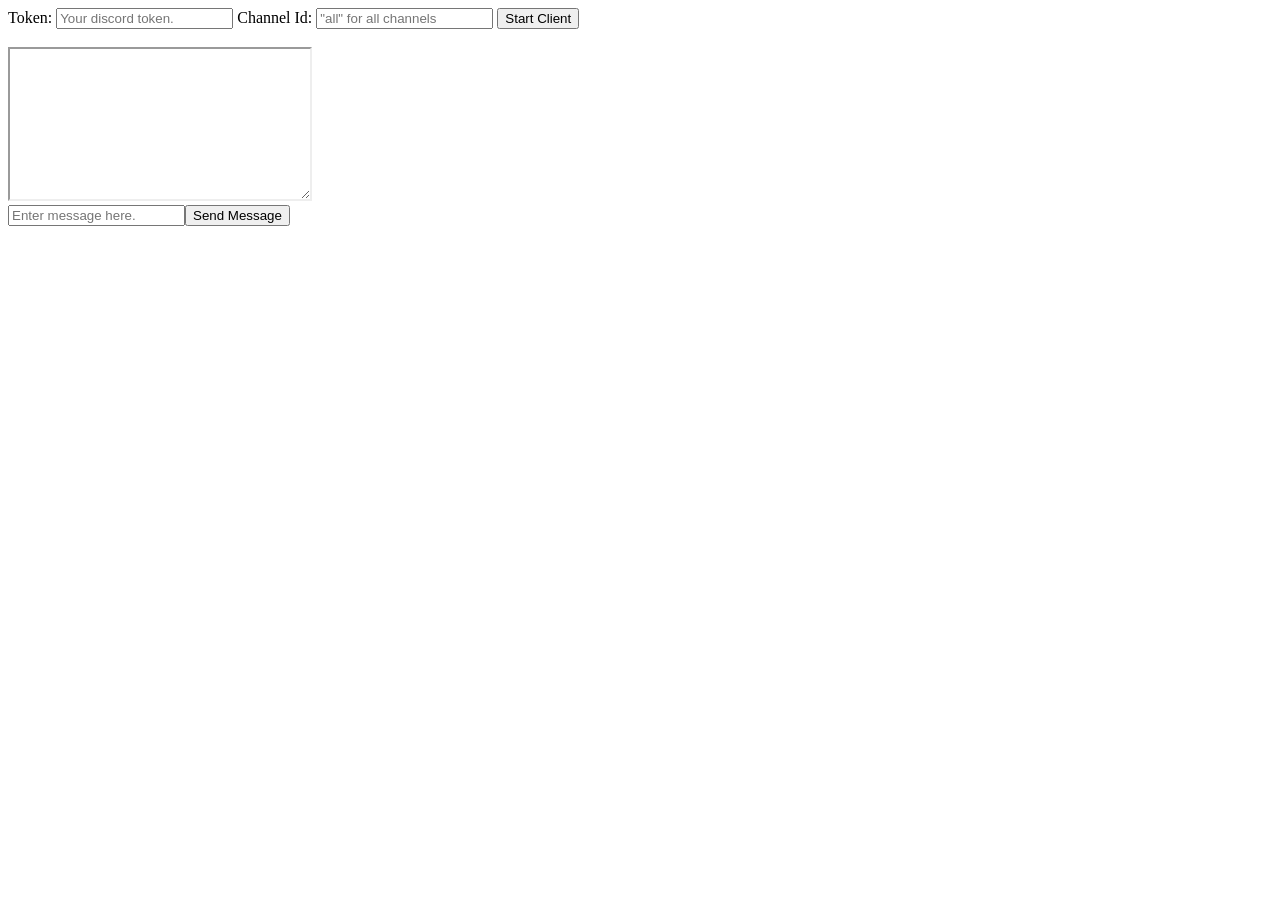
==== index.html @ 36053fd3 "Update index.html" ====
<!--todo: 
emoji
handle message delete
slash command /
button interactions
render embed
mark message unread / read-->
<!DOCTYPE html>
<html>
    <head>
    </head>
    <body>
        <script>
            window.onload = async function(){
                var style = document.createElement('style');
                style.innerText = `/* width */
                ::-webkit-scrollbar {
                  width: 10px;
                }
                
                /* Track */
                ::-webkit-scrollbar-track {
                  background: #f1f1f1; 
                }
                 
                /* Handle */
                ::-webkit-scrollbar-thumb {
                  background: #888; 
                }
                
                /* Handle on hover */
                ::-webkit-scrollbar-thumb:hover {
                  background: #555; 
                }`
                document.getElementById("chat").contentDocument.head.appendChild(style)
                function getMeta(url, callback) {
                    const img = new Image();
                    img.src = url;
                    img.onload = function() { callback(this.width, this.height); }
                }
                var log = {
                    text: function(text, type=0){
                    var a = document.createElement("p")
                    a.innerText = text;
                    if(type==0){
                    document.getElementById("chat").contentDocument.body.appendChild(a)
                    } else {
                    document.getElementById("chat").contentDocument.body.prepend(a)
                    }
                    },
                    image: function(src, type=0){
                        var a = document.createElement("img")
                        a.src = src;
                        if(getMeta(src, (e,t)=>{if(e==t){return true}else{return false}})){
                        a.style.width = "300px";
                        a.style.height = "300px";
                        } else if(getMeta(src, (e,t)=>{if(e<t){return true}else{return false}})){
                            a.style.width = "300px";
                            a.style.height = "180px";
                        } else {
                            a.style.width = "400px";
                            a.style.height = "225px";
                        }
                        if(type==0){
                            document.getElementById("chat").contentDocument.body.appendChild(a)
                        } else {
                            document.getElementById("chat").contentDocument.body.prepend(a)
                        }
                        //var b = document.createElement("br")
                        //document.getElementById("chat").contentDocument.body.appendChild(b)
                    },
                    video: function(src, type=0){
                        var a = document.createElement("video")
                        a.src = src;
                        a.controls = true;
                        if(getMeta(src, (e,t)=>{if(e==t){return true}else{return false}})){
                            a.style.width = "300px";
                            a.style.height = "300px";
                            } else if(getMeta(src, (e,t)=>{if(e<t){return true}else{return false}})){
                                a.style.width = "300px";
                                a.style.height = "180px";
                            } else {
                                a.style.width = "400px";
                                a.style.height = "225px";
                            }
                            if(type==0){
                                document.getElementById("chat").contentDocument.body.appendChild(a)
                            } else {
                                document.getElementById("chat").contentDocument.body.prepend(a)
                            }
                            //var b = document.createElement("br")
                            //document.getElementById("chat").contentDocument.body.appendChild(b)
                    },
                    file: function(src, text, type=0, download=false){
                        var a = document.createElement("a")
                        a.href = src;
                        a.download = download;
                        a.innerText = text;
                        a.target = "_blank"
                        if(type==0){
                            document.getElementById("chat").contentDocument.body.appendChild(a)
                        } else{
                            document.getElementById("chat").contentDocument.body.prepend(a)
                        }
                        //var b = document.createElement("br")
                        //document.getElementById("chat").contentDocument.body.appendChild(b)
                    }
                }
                var Client = {
                    clientIds: [],
                    clientName: {},
                    intervalIds: {},
                    reconnectAttempts: 0,
                    start: function(clientName, token, channelid, isRestart=false){
                    if(isRestart==false){
                        if(Client.clientIds.length != 0){
                            for(i of Client.clientIds) {
                                Client.close(i)
                            }
                        }
                    }
                    Client.clientIds.push(clientName)
                    Client.clientName[clientName] = new WebSocket("wss://gateway.discord.gg/?v=6&encoding=json")
                    var interval = 0;
                    var payload = {
                        op:2,
                        d: {
                            token: token,
                            properties: {
                                $os: "windows",
                                $browser: 'chrome',
                                $device: "pc"
                            }
                        }
                    }
                    Client.clientName[clientName].onopen = function open() {
                        Client.reconnectAttempts = 0
                        Client.clientName[clientName].send(JSON.stringify(payload))
                    }
                    Client.clientName[clientName].onclose = function close() {
                        console.log("Reconnecting client...")
                        clearInterval(Client.intervalIds[clientName])
                        delete Client.clientName[clientName]
                        delete Client.clientIds[clientName]
                        delete Client.intervalIds[clientName]
                        Client.reconnectAttempts += 1
                        if(Client.reconnectAttempts>=5){
                            console.log("Reconnect failed!")
                        } else{
                        window.setTimeout(function() {
                            Client.start(clientName, token, channelid, true)
                        }, 10)
                    }
                    }
                    Client.clientName[clientName].onmessage = function incoming(data){
                        var payload = JSON.parse(data.data)
                        const {t, s, op, d} = payload;
                        
                        switch (op) {
                            case 10:
                                const {heartbeat_interval} = d;
                                interval = heartbeat(heartbeat_interval)
                                break
                        }
                        switch (t) {
                            case 'MESSAGE_CREATE':
                                let author = d.author.username
                                let content = d.content
                                if (channelid.toLowerCase() != 'all'){
                                    if (d.channel_id === channelid) {
                                        log.text(`${author}#${d.author.discriminator}: ${content}`)
                                        if(d.attachments.length > 0){
                                            for(i of d.attachments){
                                                if(i.content_type.includes("image")){
                                                    log.image(i.url)
                                                } else if(i.content_type.includes("video")) {
                                                    log.video(i.url)
                                                } else {
                                                    log.file(i.url, i.filename)
                                                }
                                            }
                                        }
                                    }
                                } else {
                                    log.text(`${author}#${d.author.discriminator}: ${content}`)
                                    if(d.attachments.length > 0){
                                        for(i of d.attachments){
                                            if(i.content_type.includes("image")){
                                                log.image(i.url)
                                            } else if(i.content_type.includes("video")) {
                                                log.video(i.url)
                                            } else {
                                                log.file(i.url, i.filename)
                                            }
                                        }
                                    }
                                }
                        }
                    }
                    
                    const heartbeat = (ms) => {
                        Client.intervalIds[clientName] = setInterval(()=>{
                            Client.clientName[clientName].send(JSON.stringify({op:1, d: null}))
                        }, ms)
                        return Client.intervalIds[clientName]
                    }
                    },
                    close: function(clientName) {
                        for(i of Client.clientIds){
                            if(clientName==i){
                                Client.clientName[clientName].onclose = function(){}
                                Client.clientName[clientName].close()
                                clearInterval(Client.intervalIds[clientName])
                                delete Client.clientName[clientName]
                                delete Client.clientIds[clientName]
                                delete Client.intervalIds[clientName]
                                break
                            } else{
                                throw new Error("Unknown Client Id!")
                                break
                            }
                        }
                    }
                    }
function sendMessage(token, channelId, message) {
    return fetch(`https://discord.com/api/v9/channels/${channelId}/messages`, {method: 'POST', headers: {'Content-Type': 'application/json', 'Authorization': token, 'Origin': "https://discord.com"}, body: JSON.stringify({content: message})})
}
async function getMessage(token, channelId, limit=50) {
    var res = await fetch(`https://discord.com/api/v9/channels/${channelId}/messages?limit=${limit}`, {headers: {'Content-Type': 'application/json', 'authorization': token, 'Origin': "https://discord.com"}})
    var messages = res.then(res=>res.json())
    for(d of messages) {
        if(d.attachments.length > 0){
            for(i of d.attachments){
                if(i.content_type.includes("image")){
                    log.image(i.url, 1)
                } else if(i.content_type.includes("video")) {
                    log.video(i.url, 1)
                } else {
                    log.file(i.url, i.filename, 1)
                }
            }
        }
        log.text(`${d.author.username}#${d.author.discriminator}: ${d.content}`, 1)
    }
    return res
}
document.getElementById("start").onclick = async function(){
    var token = document.getElementById("token").value
    var channelId = document.getElementById("channelid").value
    document.getElementById("chat").contentDocument.body.innerHTML = ``
    if (token.includes("Bot ")){
        document.getElementById("chatbox").disabled = true
        document.getElementById("chatbox").placeholder = `You Can't send message.`
        document.getElementById("send").style.display = "none"
    } else {
        try {await getMessage(token, channelId).then(document.getElementById("chat").contentDocument.body.scrollTop = document.getElementById("chat").contentDocument.body.scrollHeight-document.getElementById("chat").contentDocument.body.clientHeight)} catch { }
    }
    Client.start("test", token, channelId).then()
}
document.getElementById("send").onclick = function(){
    var message = document.getElementById("chatbox").value
    var token = document.getElementById("token").value
    var channelId = document.getElementById("channelid").value
    if (!token.includes("Bot ")){
    sendMessage(token, channelId, message).then(function(){document.getElementById("chat").contentDocument.body.scrollTop = document.getElementById("chat").contentDocument.body.scrollHeight-document.getElementById("chat").contentDocument.body.clientHeight})
    document.getElementById("chatbox").value = ""
    }
}
window.onkeydown = function(e){
    if(e.keyCode == 13){
        document.getElementById("send").click();
    }
}
}
        </script>
        <div id="form1">
            <label>Token: </label><input id="token" type="password" placeholder="Your discord token."> <label>Channel Id: </label><input id="channelid" type="text" placeholder='"all" for all channels'> <button id="start">Start Client</button><br><br>
        </div>
        <iframe style="resize: both;" id="chat"></iframe>
        <div id="form2">
            <input id="chatbox" type="text" placeholder="Enter message here."><button id="send">Send Message</button>
        </div>
    </body>
</html>
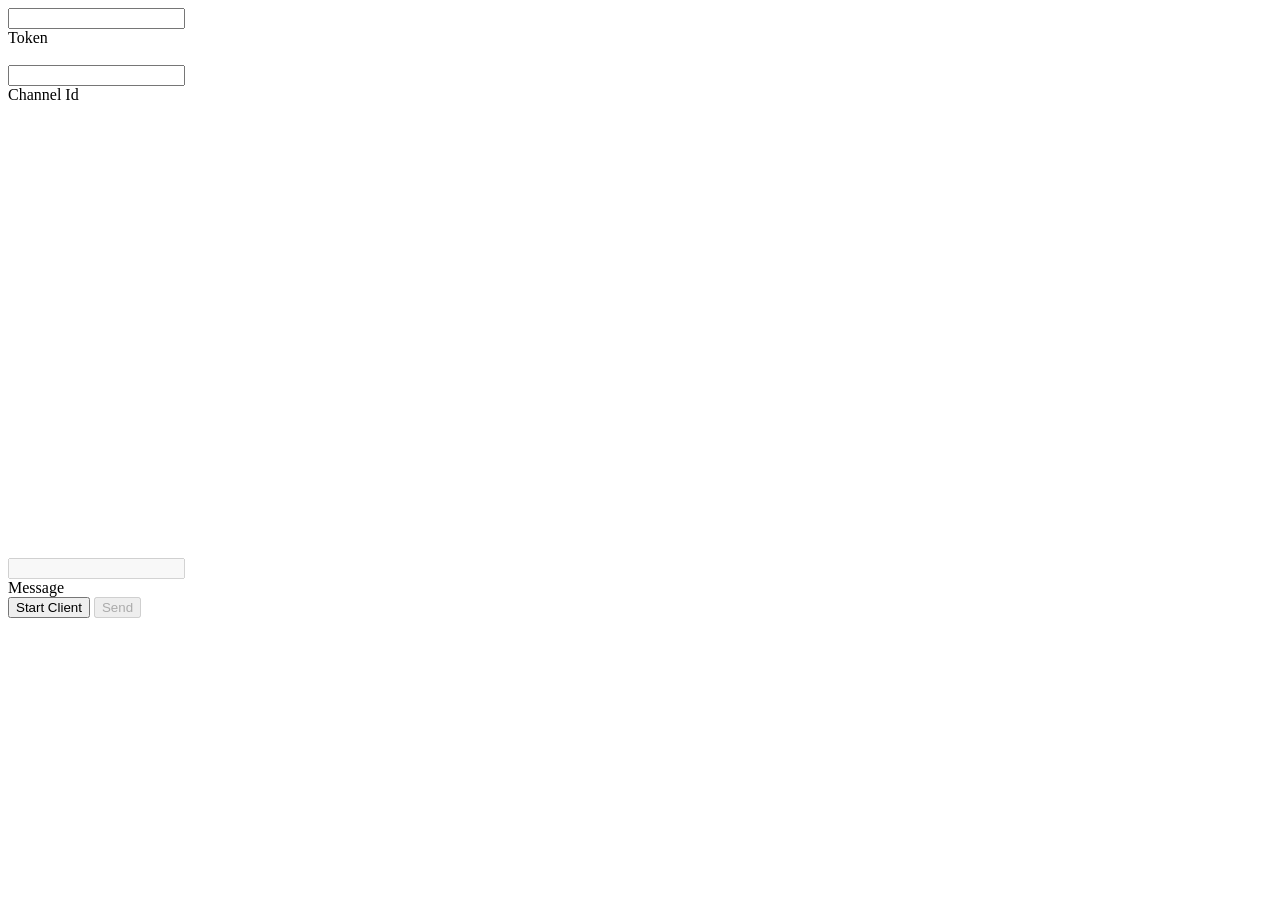
==== commit d433a872: "New Gui" ====
--- a/index.html
+++ b/index.html
@@ -8,31 +8,39 @@
 <!DOCTYPE html>
 <html>
     <head>
+        <meta charset="utf-8">
+        <meta http-equiv="X-UA-Compatible" content="IE=edge">
+        <meta name="viewport" content="width=device-width, initial-scale=1">
+        <!-- load MUI -->
+        <link href="./libs/mui.min.css" rel="stylesheet" type="text/css" />
+        <script src="./libs/mui.min.js"></script>
+        <link href="./libs/no.css" rel="stylesheet" type="text/css" />
+        <link rel="stylesheet" href="https://fonts.googleapis.com/icon?family=Material+Icons" />
+        <link rel="stylesheet" href="https://fonts.googleapis.com/css?family=Roboto:300,400,500,700&display=swap" />
+        <style>
+            ::-webkit-scrollbar { 
+                display: none;  /* Safari and Chrome */
+            }
+            .chat-ui::-webkit-scrollbar {
+                width: 10px;
+              }
+              
+            .chat-ui::-webkit-scrollbar-track {
+                background: #f1f1f1; 
+              }
+               
+            .chat-ui::-webkit-scrollbar-thumb {
+                background: #888; 
+              }
+              
+            .chat-ui::-webkit-scrollbar-thumb:hover {
+                background: #555; 
+              }
+        </style>
     </head>
     <body>
         <script>
             window.onload = async function(){
-                var style = document.createElement('style');
-                style.innerText = `/* width */
-                ::-webkit-scrollbar {
-                  width: 10px;
-                }
-                
-                /* Track */
-                ::-webkit-scrollbar-track {
-                  background: #f1f1f1; 
-                }
-                 
-                /* Handle */
-                ::-webkit-scrollbar-thumb {
-                  background: #888; 
-                }
-                
-                /* Handle on hover */
-                ::-webkit-scrollbar-thumb:hover {
-                  background: #555; 
-                }`
-                document.getElementById("chat").contentDocument.head.appendChild(style)
                 function getMeta(url, callback) {
                     const img = new Image();
                     img.src = url;
@@ -43,9 +51,9 @@
                     var a = document.createElement("p")
                     a.innerText = text;
                     if(type==0){
-                    document.getElementById("chat").contentDocument.body.appendChild(a)
+                    document.getElementById("chat").appendChild(a)
                     } else {
-                    document.getElementById("chat").contentDocument.body.prepend(a)
+                    document.getElementById("chat").prepend(a)
                     }
                     },
                     image: function(src, type=0){
@@ -62,12 +70,10 @@
                             a.style.height = "225px";
                         }
                         if(type==0){
-                            document.getElementById("chat").contentDocument.body.appendChild(a)
+                            document.getElementById("chat").appendChild(a)
                         } else {
-                            document.getElementById("chat").contentDocument.body.prepend(a)
-                        }
-                        //var b = document.createElement("br")
-                        //document.getElementById("chat").contentDocument.body.appendChild(b)
+                            document.getElementById("chat").prepend(a)
+                        }
                     },
                     video: function(src, type=0){
                         var a = document.createElement("video")
@@ -84,12 +90,10 @@
                                 a.style.height = "225px";
                             }
                             if(type==0){
-                                document.getElementById("chat").contentDocument.body.appendChild(a)
+                                document.getElementById("chat").appendChild(a)
                             } else {
-                                document.getElementById("chat").contentDocument.body.prepend(a)
-                            }
-                            //var b = document.createElement("br")
-                            //document.getElementById("chat").contentDocument.body.appendChild(b)
+                                document.getElementById("chat").prepend(a)
+                            }
                     },
                     file: function(src, text, type=0, download=false){
                         var a = document.createElement("a")
@@ -98,12 +102,10 @@
                         a.innerText = text;
                         a.target = "_blank"
                         if(type==0){
-                            document.getElementById("chat").contentDocument.body.appendChild(a)
+                            document.getElementById("chat").appendChild(a)
                         } else{
-                            document.getElementById("chat").contentDocument.body.prepend(a)
-                        }
-                        //var b = document.createElement("br")
-                        //document.getElementById("chat").contentDocument.body.appendChild(b)
+                            document.getElementById("chat").prepend(a)
+                        }
                     }
                 }
                 var Client = {
@@ -226,8 +228,7 @@
     return fetch(`https://discord.com/api/v9/channels/${channelId}/messages`, {method: 'POST', headers: {'Content-Type': 'application/json', 'Authorization': token, 'Origin': "https://discord.com"}, body: JSON.stringify({content: message})})
 }
 async function getMessage(token, channelId, limit=50) {
-    var res = await fetch(`https://discord.com/api/v9/channels/${channelId}/messages?limit=${limit}`, {headers: {'Content-Type': 'application/json', 'authorization': token, 'Origin': "https://discord.com"}})
-    var messages = res.then(res=>res.json())
+    var messages = await fetch(`https://discord.com/api/v9/channels/${channelId}/messages?limit=${limit}`, {headers: {'Content-Type': 'application/json', 'authorization': token, 'Origin': "https://discord.com"}}).then(res=>res.json())
     for(d of messages) {
         if(d.attachments.length > 0){
             for(i of d.attachments){
@@ -242,27 +243,28 @@
         }
         log.text(`${d.author.username}#${d.author.discriminator}: ${d.content}`, 1)
     }
-    return res
 }
 document.getElementById("start").onclick = async function(){
     var token = document.getElementById("token").value
     var channelId = document.getElementById("channelid").value
-    document.getElementById("chat").contentDocument.body.innerHTML = ``
+    document.getElementById("chat").innerHTML = ``
     if (token.includes("Bot ")){
         document.getElementById("chatbox").disabled = true
-        document.getElementById("chatbox").placeholder = `You Can't send message.`
-        document.getElementById("send").style.display = "none"
+        document.getElementById("send").disabled = true
     } else {
-        try {await getMessage(token, channelId).then(document.getElementById("chat").contentDocument.body.scrollTop = document.getElementById("chat").contentDocument.body.scrollHeight-document.getElementById("chat").contentDocument.body.clientHeight)} catch { }
+        try {await getMessage(token, channelId)} catch { }
+        document.getElementById("chat").scrollTop = document.getElementById("chat").scrollHeight-document.getElementById("chat").clientHeight
     }
-    Client.start("test", token, channelId).then()
+    Client.start("test", token, channelId)
+    document.getElementById("send").disabled = false
+    document.getElementById("chatbox").disabled = false
 }
 document.getElementById("send").onclick = function(){
     var message = document.getElementById("chatbox").value
     var token = document.getElementById("token").value
     var channelId = document.getElementById("channelid").value
     if (!token.includes("Bot ")){
-    sendMessage(token, channelId, message).then(function(){document.getElementById("chat").contentDocument.body.scrollTop = document.getElementById("chat").contentDocument.body.scrollHeight-document.getElementById("chat").contentDocument.body.clientHeight})
+    sendMessage(token, channelId, message).then(function(){document.getElementById("chat").scrollTop = document.getElementById("chat").scrollHeight-document.getElementById("chat").clientHeight})
     document.getElementById("chatbox").value = ""
     }
 }
@@ -273,12 +275,29 @@
 }
 }
         </script>
+        <div class="input-box">
         <div id="form1">
-            <label>Token: </label><input id="token" type="password" placeholder="Your discord token."> <label>Channel Id: </label><input id="channelid" type="text" placeholder='"all" for all channels'> <button id="start">Start Client</button><br><br>
+            <div class="input-form">
+            <input id="token" type="password" required>
+            <div class="underline"></div>
+            <label>Token</label>
+            </div><br>
+            <div class="input-form">
+            <input id="channelid" type="text" required>
+            <div class="underline"></div>
+            <label>Channel Id</label>
+            </div><br>
         </div>
-        <iframe style="resize: both;" id="chat"></iframe>
+        <div class="input-box chat-ui" style="width:860px;height:400px;overflow:scroll;" id="chat"></div><br><br>
         <div id="form2">
-            <input id="chatbox" type="text" placeholder="Enter message here."><button id="send">Send Message</button>
+            <div class="input-form">
+            <input id="chatbox" type="text" required disabled>
+            <div class="underline"></div>
+            <label>Message</label>
+            </div>
+            <button class="mui-btn mui-btn--danger" id="start">Start Client</button>
+            <button class="mui-btn mui-btn--primary" id="send" disabled>Send</button><br>
+        </div>
         </div>
     </body>
 </html>
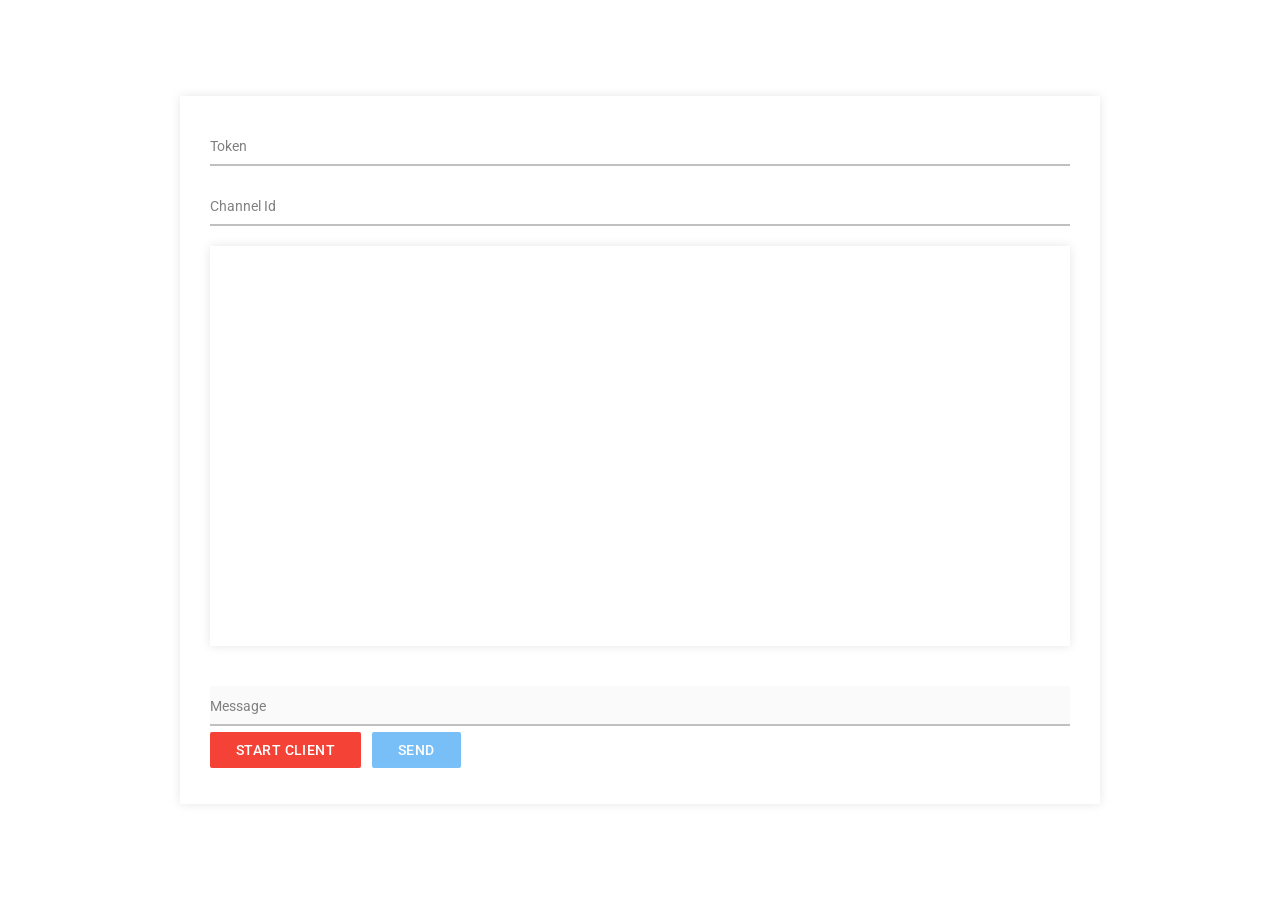
==== commit 297cc0db: "Update index.html" ====
--- a/index.html
+++ b/index.html
@@ -17,26 +17,6 @@
         <link href="./libs/no.css" rel="stylesheet" type="text/css" />
         <link rel="stylesheet" href="https://fonts.googleapis.com/icon?family=Material+Icons" />
         <link rel="stylesheet" href="https://fonts.googleapis.com/css?family=Roboto:300,400,500,700&display=swap" />
-        <style>
-            ::-webkit-scrollbar { 
-                display: none;  /* Safari and Chrome */
-            }
-            .chat-ui::-webkit-scrollbar {
-                width: 10px;
-              }
-              
-            .chat-ui::-webkit-scrollbar-track {
-                background: #f1f1f1; 
-              }
-               
-            .chat-ui::-webkit-scrollbar-thumb {
-                background: #888; 
-              }
-              
-            .chat-ui::-webkit-scrollbar-thumb:hover {
-                background: #555; 
-              }
-        </style>
     </head>
     <body>
         <script>
@@ -287,8 +267,8 @@
             <div class="underline"></div>
             <label>Channel Id</label>
             </div><br>
-        </div>
-        <div class="input-box chat-ui" style="width:860px;height:400px;overflow:scroll;" id="chat"></div><br><br>
+        </div><!--860px;400px-->
+        <div class="input-box chat-ui" id="chat"></div><br><br>
         <div id="form2">
             <div class="input-form">
             <input id="chatbox" type="text" required disabled>
--- a/libs/mui.min.css
+++ b/libs/mui.min.css
@@ -0,0 +1 @@
+/*! normalize.css v8.0.0 | MIT License | github.com/necolas/normalize.css */html{line-height:1.15;-webkit-text-size-adjust:100%}body{margin:0}h1{font-size:2em;margin:.67em 0}hr{-webkit-box-sizing:content-box;box-sizing:content-box;height:0;overflow:visible}pre{font-family:monospace,monospace;font-size:1em}a{background-color:transparent}abbr[title]{border-bottom:none;text-decoration:underline;-webkit-text-decoration:underline dotted;text-decoration:underline dotted}b,strong{font-weight:bolder}code,kbd,samp{font-family:monospace,monospace;font-size:1em}small{font-size:80%}sub,sup{font-size:75%;line-height:0;position:relative;vertical-align:baseline}sub{bottom:-.25em}sup{top:-.5em}img{border-style:none}button,input,optgroup,select,textarea{font-family:inherit;font-size:100%;line-height:1.15;margin:0}button,input{overflow:visible}button,select{text-transform:none}[type=button],[type=reset],[type=submit],button{-webkit-appearance:button}[type=button]::-moz-focus-inner,[type=reset]::-moz-focus-inner,[type=submit]::-moz-focus-inner,button::-moz-focus-inner{border-style:none;padding:0}[type=button]:-moz-focusring,[type=reset]:-moz-focusring,[type=submit]:-moz-focusring,button:-moz-focusring{outline:1px dotted ButtonText}fieldset{padding:.35em .75em .625em}legend{-webkit-box-sizing:border-box;box-sizing:border-box;color:inherit;display:table;max-width:100%;padding:0;white-space:normal}progress{vertical-align:baseline}textarea{overflow:auto}[type=checkbox],[type=radio]{-webkit-box-sizing:border-box;box-sizing:border-box;padding:0}[type=number]::-webkit-inner-spin-button,[type=number]::-webkit-outer-spin-button{height:auto}[type=search]{-webkit-appearance:textfield;outline-offset:-2px}[type=search]::-webkit-search-decoration{-webkit-appearance:none}::-webkit-file-upload-button{-webkit-appearance:button;font:inherit}details{display:block}summary{display:list-item}template{display:none}[hidden]{display:none}html{-webkit-tap-highlight-color:transparent}body{font-family:Arial,Verdana,Tahoma;font-size:14px;font-weight:400;line-height:1.429;color:rgba(0,0,0,.87);background-color:#FFF}a{color:#2196F3;text-decoration:none}a:focus,a:hover{text-decoration:underline}a:focus{outline:thin dotted;outline:5px auto -webkit-focus-ring-color;outline-offset:-2px}p{margin:0 0 10px}ol,ul{margin-top:0;margin-bottom:10px}hr{margin-top:20px;margin-bottom:20px;border:0;height:1px;background-color:rgba(0,0,0,.12)}strong{font-weight:700}abbr[title]{cursor:help;-webkit-text-decoration-color:#2196F3;text-decoration-color:#2196F3}h1,h2,h3{margin-top:20px;margin-bottom:10px}h4,h5,h6{margin-top:10px;margin-bottom:10px}.mui--appbar-height{height:56px}.mui--appbar-min-height,.mui-appbar{min-height:56px}.mui--appbar-line-height{line-height:56px}.mui--appbar-top{top:56px}@media (orientation:landscape) and (max-height:480px){.mui--appbar-height{height:48px}.mui--appbar-min-height,.mui-appbar{min-height:48px}.mui--appbar-line-height{line-height:48px}.mui--appbar-top{top:48px}}@media (min-width:480px){.mui--appbar-height{height:64px}.mui--appbar-min-height,.mui-appbar{min-height:64px}.mui--appbar-line-height{line-height:64px}.mui--appbar-top{top:64px}}.mui-appbar{background-color:#2196F3;color:#FFF}.mui-btn{font-weight:500;font-size:14px;line-height:18px;text-transform:uppercase;color:rgba(0,0,0,.87);background-color:#FFF;-webkit-transition:all .2s ease-in-out;transition:all .2s ease-in-out;display:inline-block;height:36px;padding:0 26px;margin:6px 0;border:none;border-radius:2px;cursor:pointer;-ms-touch-action:manipulation;touch-action:manipulation;background-image:none;text-align:center;line-height:36px;vertical-align:middle;white-space:nowrap;-webkit-user-select:none;-moz-user-select:none;-ms-user-select:none;user-select:none;font-size:14px;font-family:inherit;letter-spacing:.03em;position:relative;overflow:hidden}.mui-btn:active,.mui-btn:focus,.mui-btn:hover{color:rgba(0,0,0,.87);background-color:#fff}.mui-btn[disabled]:active,.mui-btn[disabled]:focus,.mui-btn[disabled]:hover{color:rgba(0,0,0,.87);background-color:#FFF}.mui-btn.mui-btn--flat{color:rgba(0,0,0,.87);background-color:transparent}.mui-btn.mui-btn--flat:active,.mui-btn.mui-btn--flat:focus,.mui-btn.mui-btn--flat:hover{color:rgba(0,0,0,.87);background-color:#f2f2f2}.mui-btn.mui-btn--flat[disabled]:active,.mui-btn.mui-btn--flat[disabled]:focus,.mui-btn.mui-btn--flat[disabled]:hover{color:rgba(0,0,0,.87);background-color:transparent}.mui-btn:active,.mui-btn:focus,.mui-btn:hover{outline:0;text-decoration:none;color:rgba(0,0,0,.87)}.mui-btn:focus,.mui-btn:hover{-webkit-box-shadow:0 0 2px rgba(0,0,0,.12),0 2px 2px rgba(0,0,0,.2);box-shadow:0 0 2px rgba(0,0,0,.12),0 2px 2px rgba(0,0,0,.2)}@media all and (-ms-high-contrast:none),(-ms-high-contrast:active){.mui-btn:focus,.mui-btn:hover{-webkit-box-shadow:0 -1px 2px rgba(0,0,0,.12),-1px 0 2px rgba(0,0,0,.12),0 0 2px rgba(0,0,0,.12),0 2px 2px rgba(0,0,0,.2);box-shadow:0 -1px 2px rgba(0,0,0,.12),-1px 0 2px rgba(0,0,0,.12),0 0 2px rgba(0,0,0,.12),0 2px 2px rgba(0,0,0,.2)}}@supports (-ms-ime-align:auto){.mui-btn:focus,.mui-btn:hover{-webkit-box-shadow:0 -1px 2px rgba(0,0,0,.12),-1px 0 2px rgba(0,0,0,.12),0 0 2px rgba(0,0,0,.12),0 2px 2px rgba(0,0,0,.2);box-shadow:0 -1px 2px rgba(0,0,0,.12),-1px 0 2px rgba(0,0,0,.12),0 0 2px rgba(0,0,0,.12),0 2px 2px rgba(0,0,0,.2)}}.mui-btn:active:hover{-webkit-box-shadow:0 0 4px rgba(0,0,0,.12),1px 3px 4px rgba(0,0,0,.2);box-shadow:0 0 4px rgba(0,0,0,.12),1px 3px 4px rgba(0,0,0,.2)}@media all and (-ms-high-contrast:none),(-ms-high-contrast:active){.mui-btn:active:hover{-webkit-box-shadow:0 -1px 2px rgba(0,0,0,.12),-1px 0 2px rgba(0,0,0,.12),0 0 4px rgba(0,0,0,.12),1px 3px 4px rgba(0,0,0,.2);box-shadow:0 -1px 2px rgba(0,0,0,.12),-1px 0 2px rgba(0,0,0,.12),0 0 4px rgba(0,0,0,.12),1px 3px 4px rgba(0,0,0,.2)}}@supports (-ms-ime-align:auto){.mui-btn:active:hover{-webkit-box-shadow:0 -1px 2px rgba(0,0,0,.12),-1px 0 2px rgba(0,0,0,.12),0 0 4px rgba(0,0,0,.12),1px 3px 4px rgba(0,0,0,.2);box-shadow:0 -1px 2px rgba(0,0,0,.12),-1px 0 2px rgba(0,0,0,.12),0 0 4px rgba(0,0,0,.12),1px 3px 4px rgba(0,0,0,.2)}}.mui-btn.mui--is-disabled,.mui-btn:disabled{cursor:not-allowed;pointer-events:none;opacity:.6;-webkit-box-shadow:none;box-shadow:none}.mui-btn+.mui-btn{margin-left:8px}.mui-btn--flat{background-color:transparent}.mui-btn--flat:active,.mui-btn--flat:active:hover,.mui-btn--flat:focus,.mui-btn--flat:hover{-webkit-box-shadow:none;box-shadow:none;background-color:#f2f2f2}.mui-btn--fab,.mui-btn--raised{-webkit-box-shadow:0 0 2px rgba(0,0,0,.12),0 2px 2px rgba(0,0,0,.2);box-shadow:0 0 2px rgba(0,0,0,.12),0 2px 2px rgba(0,0,0,.2)}@media all and (-ms-high-contrast:none),(-ms-high-contrast:active){.mui-btn--fab,.mui-btn--raised{-webkit-box-shadow:0 -1px 2px rgba(0,0,0,.12),-1px 0 2px rgba(0,0,0,.12),0 0 2px rgba(0,0,0,.12),0 2px 2px rgba(0,0,0,.2);box-shadow:0 -1px 2px rgba(0,0,0,.12),-1px 0 2px rgba(0,0,0,.12),0 0 2px rgba(0,0,0,.12),0 2px 2px rgba(0,0,0,.2)}}@supports (-ms-ime-align:auto){.mui-btn--fab,.mui-btn--raised{-webkit-box-shadow:0 -1px 2px rgba(0,0,0,.12),-1px 0 2px rgba(0,0,0,.12),0 0 2px rgba(0,0,0,.12),0 2px 2px rgba(0,0,0,.2);box-shadow:0 -1px 2px rgba(0,0,0,.12),-1px 0 2px rgba(0,0,0,.12),0 0 2px rgba(0,0,0,.12),0 2px 2px rgba(0,0,0,.2)}}.mui-btn--fab:active,.mui-btn--raised:active{-webkit-box-shadow:0 0 4px rgba(0,0,0,.12),1px 3px 4px rgba(0,0,0,.2);box-shadow:0 0 4px rgba(0,0,0,.12),1px 3px 4px rgba(0,0,0,.2)}@media all and (-ms-high-contrast:none),(-ms-high-contrast:active){.mui-btn--fab:active,.mui-btn--raised:active{-webkit-box-shadow:0 -1px 2px rgba(0,0,0,.12),-1px 0 2px rgba(0,0,0,.12),0 0 4px rgba(0,0,0,.12),1px 3px 4px rgba(0,0,0,.2);box-shadow:0 -1px 2px rgba(0,0,0,.12),-1px 0 2px rgba(0,0,0,.12),0 0 4px rgba(0,0,0,.12),1px 3px 4px rgba(0,0,0,.2)}}@supports (-ms-ime-align:auto){.mui-btn--fab:active,.mui-btn--raised:active{-webkit-box-shadow:0 -1px 2px rgba(0,0,0,.12),-1px 0 2px rgba(0,0,0,.12),0 0 4px rgba(0,0,0,.12),1px 3px 4px rgba(0,0,0,.2);box-shadow:0 -1px 2px rgba(0,0,0,.12),-1px 0 2px rgba(0,0,0,.12),0 0 4px rgba(0,0,0,.12),1px 3px 4px rgba(0,0,0,.2)}}.mui-btn--fab{position:relative;padding:0;width:55px;height:55px;line-height:55px;border-radius:50%;z-index:1}.mui-btn--primary{color:#FFF;background-color:#2196F3}.mui-btn--primary:active,.mui-btn--primary:focus,.mui-btn--primary:hover{color:#FFF;background-color:#39a1f4}.mui-btn--primary[disabled]:active,.mui-btn--primary[disabled]:focus,.mui-btn--primary[disabled]:hover{color:#FFF;background-color:#2196F3}.mui-btn--primary.mui-btn--flat{color:#2196F3;background-color:transparent}.mui-btn--primary.mui-btn--flat:active,.mui-btn--primary.mui-btn--flat:focus,.mui-btn--primary.mui-btn--flat:hover{color:#2196F3;background-color:#f2f2f2}.mui-btn--primary.mui-btn--flat[disabled]:active,.mui-btn--primary.mui-btn--flat[disabled]:focus,.mui-btn--primary.mui-btn--flat[disabled]:hover{color:#2196F3;background-color:transparent}.mui-btn--dark{color:#FFF;background-color:#424242}.mui-btn--dark:active,.mui-btn--dark:focus,.mui-btn--dark:hover{color:#FFF;background-color:#4f4f4f}.mui-btn--dark[disabled]:active,.mui-btn--dark[disabled]:focus,.mui-btn--dark[disabled]:hover{color:#FFF;background-color:#424242}.mui-btn--dark.mui-btn--flat{color:#424242;background-color:transparent}.mui-btn--dark.mui-btn--flat:active,.mui-btn--dark.mui-btn--flat:focus,.mui-btn--dark.mui-btn--flat:hover{color:#424242;background-color:#f2f2f2}.mui-btn--dark.mui-btn--flat[disabled]:active,.mui-btn--dark.mui-btn--flat[disabled]:focus,.mui-btn--dark.mui-btn--flat[disabled]:hover{color:#424242;background-color:transparent}.mui-btn--danger{color:#FFF;background-color:#F44336}.mui-btn--danger:active,.mui-btn--danger:focus,.mui-btn--danger:hover{color:#FFF;background-color:#f55a4e}.mui-btn--danger[disabled]:active,.mui-btn--danger[disabled]:focus,.mui-btn--danger[disabled]:hover{color:#FFF;background-color:#F44336}.mui-btn--danger.mui-btn--flat{color:#F44336;background-color:transparent}.mui-btn--danger.mui-btn--flat:active,.mui-btn--danger.mui-btn--flat:focus,.mui-btn--danger.mui-btn--flat:hover{color:#F44336;background-color:#f2f2f2}.mui-btn--danger.mui-btn--flat[disabled]:active,.mui-btn--danger.mui-btn--flat[disabled]:focus,.mui-btn--danger.mui-btn--flat[disabled]:hover{color:#F44336;background-color:transparent}.mui-btn--accent{color:#FFF;background-color:#FF4081}.mui-btn--accent:active,.mui-btn--accent:focus,.mui-btn--accent:hover{color:#FFF;background-color:#ff5a92}.mui-btn--accent[disabled]:active,.mui-btn--accent[disabled]:focus,.mui-btn--accent[disabled]:hover{color:#FFF;background-color:#FF4081}.mui-btn--accent.mui-btn--flat{color:#FF4081;background-color:transparent}.mui-btn--accent.mui-btn--flat:active,.mui-btn--accent.mui-btn--flat:focus,.mui-btn--accent.mui-btn--flat:hover{color:#FF4081;background-color:#f2f2f2}.mui-btn--accent.mui-btn--flat[disabled]:active,.mui-btn--accent.mui-btn--flat[disabled]:focus,.mui-btn--accent.mui-btn--flat[disabled]:hover{color:#FF4081;background-color:transparent}.mui-btn--small{height:30.6px;line-height:30.6px;padding:0 16px;font-size:13px}.mui-btn--large{height:54px;line-height:54px;padding:0 26px;font-size:14px}.mui-btn--fab.mui-btn--small{width:44px;height:44px;line-height:44px}.mui-btn--fab.mui-btn--large{width:75px;height:75px;line-height:75px}.mui-checkbox,.mui-radio{position:relative;display:block;margin-top:10px;margin-bottom:10px}.mui-checkbox>label,.mui-radio>label{min-height:20px;padding-left:20px;margin-bottom:0;font-weight:400;cursor:pointer}.mui-checkbox input:disabled,.mui-radio input:disabled{cursor:not-allowed}.mui-checkbox input:focus,.mui-radio input:focus{outline:thin dotted;outline:5px auto -webkit-focus-ring-color;outline-offset:-2px}.mui-checkbox--inline>label>input[type=checkbox],.mui-checkbox>label>input[type=checkbox],.mui-radio--inline>label>input[type=radio],.mui-radio>label>input[type=radio]{position:absolute;margin-left:-20px;margin-top:4px}.mui-checkbox+.mui-checkbox,.mui-radio+.mui-radio{margin-top:-5px}.mui-checkbox--inline,.mui-radio--inline{display:inline-block;padding-left:20px;margin-bottom:0;vertical-align:middle;font-weight:400;cursor:pointer}.mui-checkbox--inline>input[type=checkbox],.mui-checkbox--inline>input[type=radio],.mui-checkbox--inline>label>input[type=checkbox],.mui-checkbox--inline>label>input[type=radio],.mui-radio--inline>input[type=checkbox],.mui-radio--inline>input[type=radio],.mui-radio--inline>label>input[type=checkbox],.mui-radio--inline>label>input[type=radio]{margin:4px 0 0;line-height:normal}.mui-checkbox--inline+.mui-checkbox--inline,.mui-radio--inline+.mui-radio--inline{margin-top:0;margin-left:10px}.mui-container{-webkit-box-sizing:border-box;box-sizing:border-box;margin-right:auto;margin-left:auto;padding-left:15px;padding-right:15px}.mui-container:after,.mui-container:before{content:" ";display:table}.mui-container:after{clear:both}@media (min-width:544px){.mui-container{max-width:570px}}@media (min-width:768px){.mui-container{max-width:740px}}@media (min-width:992px){.mui-container{max-width:960px}}@media (min-width:1200px){.mui-container{max-width:1170px}}.mui-container-fluid{-webkit-box-sizing:border-box;box-sizing:border-box;margin-right:auto;margin-left:auto;padding-left:15px;padding-right:15px}.mui-container-fluid:after,.mui-container-fluid:before{content:" ";display:table}.mui-container-fluid:after{clear:both}.mui-divider{display:block;height:1px;background-color:rgba(0,0,0,.12)}.mui--divider-top{border-top:1px solid rgba(0,0,0,.12)}.mui--divider-bottom{border-bottom:1px solid rgba(0,0,0,.12)}.mui--divider-left{border-left:1px solid rgba(0,0,0,.12)}.mui--divider-right{border-right:1px solid rgba(0,0,0,.12)}.mui-dropdown{display:inline-block;position:relative}[data-mui-toggle=dropdown]{outline:0}.mui-dropdown__menu{position:absolute;display:none;min-width:160px;padding:5px 0;margin:2px 0 0;list-style:none;font-size:14px;text-align:left;background-color:#FFF;border-radius:2px;z-index:1;background-clip:padding-box}@media all and (-ms-high-contrast:none),(-ms-high-contrast:active){.mui-dropdown__menu{border-top:1px solid rgba(0,0,0,.12);border-left:1px solid rgba(0,0,0,.12)}}@supports (-ms-ime-align:auto){.mui-dropdown__menu{border-top:1px solid rgba(0,0,0,.12);border-left:1px solid rgba(0,0,0,.12)}}.mui-dropdown__menu.mui--is-open{display:block}.mui-dropdown__menu>li>a{display:block;padding:3px 20px;clear:both;font-weight:400;line-height:1.429;color:rgba(0,0,0,.87);text-decoration:none;white-space:nowrap}.mui-dropdown__menu>li>a:focus,.mui-dropdown__menu>li>a:hover{text-decoration:none;color:rgba(0,0,0,.87);background-color:#EEE}.mui-dropdown__menu>.mui--is-disabled>a,.mui-dropdown__menu>.mui--is-disabled>a:focus,.mui-dropdown__menu>.mui--is-disabled>a:hover{color:#EEE}.mui-dropdown__menu>.mui--is-disabled>a:focus,.mui-dropdown__menu>.mui--is-disabled>a:hover{text-decoration:none;background-color:transparent;background-image:none;cursor:not-allowed}.mui-dropdown__menu--right{left:auto;right:0}.mui-dropdown--up>.mui-dropdown__menu{margin:0 0 2px}.mui-dropdown--right>.mui-dropdown__menu{margin:0 0 0 2px}.mui-dropdown--left>.mui-dropdown__menu{margin:0 2px 0 0}.mui-form legend{display:block;width:100%;padding:0;margin-bottom:10px;font-size:21px;color:rgba(0,0,0,.87);line-height:inherit;border:0}.mui-form fieldset{border:0;padding:0;margin:0 0 20px 0}@media (min-width:544px){.mui-form--inline .mui-textfield{display:inline-block;vertical-align:bottom;margin-bottom:0}.mui-form--inline .mui-checkbox,.mui-form--inline .mui-radio{display:inline-block;margin-top:0;margin-bottom:0;vertical-align:middle}.mui-form--inline .mui-checkbox>label,.mui-form--inline .mui-radio>label{padding-left:0}.mui-form--inline .mui-checkbox>label>input[type=checkbox],.mui-form--inline .mui-radio>label>input[type=radio]{position:relative;margin-left:0}.mui-form--inline .mui-select{display:inline-block;vertical-align:bottom;margin-bottom:0}.mui-form--inline .mui-btn{margin-bottom:0;margin-top:0;vertical-align:bottom}}.mui-row{margin-left:-15px;margin-right:-15px}.mui-row:after,.mui-row:before{content:" ";display:table}.mui-row:after{clear:both}.mui-col-lg-1,.mui-col-lg-10,.mui-col-lg-11,.mui-col-lg-12,.mui-col-lg-2,.mui-col-lg-3,.mui-col-lg-4,.mui-col-lg-5,.mui-col-lg-6,.mui-col-lg-7,.mui-col-lg-8,.mui-col-lg-9,.mui-col-md-1,.mui-col-md-10,.mui-col-md-11,.mui-col-md-12,.mui-col-md-2,.mui-col-md-3,.mui-col-md-4,.mui-col-md-5,.mui-col-md-6,.mui-col-md-7,.mui-col-md-8,.mui-col-md-9,.mui-col-sm-1,.mui-col-sm-10,.mui-col-sm-11,.mui-col-sm-12,.mui-col-sm-2,.mui-col-sm-3,.mui-col-sm-4,.mui-col-sm-5,.mui-col-sm-6,.mui-col-sm-7,.mui-col-sm-8,.mui-col-sm-9,.mui-col-xs-1,.mui-col-xs-10,.mui-col-xs-11,.mui-col-xs-12,.mui-col-xs-2,.mui-col-xs-3,.mui-col-xs-4,.mui-col-xs-5,.mui-col-xs-6,.mui-col-xs-7,.mui-col-xs-8,.mui-col-xs-9{-webkit-box-sizing:border-box;box-sizing:border-box;min-height:1px;padding-left:15px;padding-right:15px}.mui-col-xs-1,.mui-col-xs-10,.mui-col-xs-11,.mui-col-xs-12,.mui-col-xs-2,.mui-col-xs-3,.mui-col-xs-4,.mui-col-xs-5,.mui-col-xs-6,.mui-col-xs-7,.mui-col-xs-8,.mui-col-xs-9{float:left}.mui-col-xs-1{width:8.3333333333%}.mui-col-xs-2{width:16.6666666667%}.mui-col-xs-3{width:25%}.mui-col-xs-4{width:33.3333333333%}.mui-col-xs-5{width:41.6666666667%}.mui-col-xs-6{width:50%}.mui-col-xs-7{width:58.3333333333%}.mui-col-xs-8{width:66.6666666667%}.mui-col-xs-9{width:75%}.mui-col-xs-10{width:83.3333333333%}.mui-col-xs-11{width:91.6666666667%}.mui-col-xs-12{width:100%}.mui-col-xs-offset-0{margin-left:0}.mui-col-xs-offset-1{margin-left:8.3333333333%}.mui-col-xs-offset-2{margin-left:16.6666666667%}.mui-col-xs-offset-3{margin-left:25%}.mui-col-xs-offset-4{margin-left:33.3333333333%}.mui-col-xs-offset-5{margin-left:41.6666666667%}.mui-col-xs-offset-6{margin-left:50%}.mui-col-xs-offset-7{margin-left:58.3333333333%}.mui-col-xs-offset-8{margin-left:66.6666666667%}.mui-col-xs-offset-9{margin-left:75%}.mui-col-xs-offset-10{margin-left:83.3333333333%}.mui-col-xs-offset-11{margin-left:91.6666666667%}.mui-col-xs-offset-12{margin-left:100%}@media (min-width:544px){.mui-col-sm-1,.mui-col-sm-10,.mui-col-sm-11,.mui-col-sm-12,.mui-col-sm-2,.mui-col-sm-3,.mui-col-sm-4,.mui-col-sm-5,.mui-col-sm-6,.mui-col-sm-7,.mui-col-sm-8,.mui-col-sm-9{float:left}.mui-col-sm-1{width:8.3333333333%}.mui-col-sm-2{width:16.6666666667%}.mui-col-sm-3{width:25%}.mui-col-sm-4{width:33.3333333333%}.mui-col-sm-5{width:41.6666666667%}.mui-col-sm-6{width:50%}.mui-col-sm-7{width:58.3333333333%}.mui-col-sm-8{width:66.6666666667%}.mui-col-sm-9{width:75%}.mui-col-sm-10{width:83.3333333333%}.mui-col-sm-11{width:91.6666666667%}.mui-col-sm-12{width:100%}.mui-col-sm-offset-0{margin-left:0}.mui-col-sm-offset-1{margin-left:8.3333333333%}.mui-col-sm-offset-2{margin-left:16.6666666667%}.mui-col-sm-offset-3{margin-left:25%}.mui-col-sm-offset-4{margin-left:33.3333333333%}.mui-col-sm-offset-5{margin-left:41.6666666667%}.mui-col-sm-offset-6{margin-left:50%}.mui-col-sm-offset-7{margin-left:58.3333333333%}.mui-col-sm-offset-8{margin-left:66.6666666667%}.mui-col-sm-offset-9{margin-left:75%}.mui-col-sm-offset-10{margin-left:83.3333333333%}.mui-col-sm-offset-11{margin-left:91.6666666667%}.mui-col-sm-offset-12{margin-left:100%}}@media (min-width:768px){.mui-col-md-1,.mui-col-md-10,.mui-col-md-11,.mui-col-md-12,.mui-col-md-2,.mui-col-md-3,.mui-col-md-4,.mui-col-md-5,.mui-col-md-6,.mui-col-md-7,.mui-col-md-8,.mui-col-md-9{float:left}.mui-col-md-1{width:8.3333333333%}.mui-col-md-2{width:16.6666666667%}.mui-col-md-3{width:25%}.mui-col-md-4{width:33.3333333333%}.mui-col-md-5{width:41.6666666667%}.mui-col-md-6{width:50%}.mui-col-md-7{width:58.3333333333%}.mui-col-md-8{width:66.6666666667%}.mui-col-md-9{width:75%}.mui-col-md-10{width:83.3333333333%}.mui-col-md-11{width:91.6666666667%}.mui-col-md-12{width:100%}.mui-col-md-offset-0{margin-left:0}.mui-col-md-offset-1{margin-left:8.3333333333%}.mui-col-md-offset-2{margin-left:16.6666666667%}.mui-col-md-offset-3{margin-left:25%}.mui-col-md-offset-4{margin-left:33.3333333333%}.mui-col-md-offset-5{margin-left:41.6666666667%}.mui-col-md-offset-6{margin-left:50%}.mui-col-md-offset-7{margin-left:58.3333333333%}.mui-col-md-offset-8{margin-left:66.6666666667%}.mui-col-md-offset-9{margin-left:75%}.mui-col-md-offset-10{margin-left:83.3333333333%}.mui-col-md-offset-11{margin-left:91.6666666667%}.mui-col-md-offset-12{margin-left:100%}}@media (min-width:992px){.mui-col-lg-1,.mui-col-lg-10,.mui-col-lg-11,.mui-col-lg-12,.mui-col-lg-2,.mui-col-lg-3,.mui-col-lg-4,.mui-col-lg-5,.mui-col-lg-6,.mui-col-lg-7,.mui-col-lg-8,.mui-col-lg-9{float:left}.mui-col-lg-1{width:8.3333333333%}.mui-col-lg-2{width:16.6666666667%}.mui-col-lg-3{width:25%}.mui-col-lg-4{width:33.3333333333%}.mui-col-lg-5{width:41.6666666667%}.mui-col-lg-6{width:50%}.mui-col-lg-7{width:58.3333333333%}.mui-col-lg-8{width:66.6666666667%}.mui-col-lg-9{width:75%}.mui-col-lg-10{width:83.3333333333%}.mui-col-lg-11{width:91.6666666667%}.mui-col-lg-12{width:100%}.mui-col-lg-offset-0{margin-left:0}.mui-col-lg-offset-1{margin-left:8.3333333333%}.mui-col-lg-offset-2{margin-left:16.6666666667%}.mui-col-lg-offset-3{margin-left:25%}.mui-col-lg-offset-4{margin-left:33.3333333333%}.mui-col-lg-offset-5{margin-left:41.6666666667%}.mui-col-lg-offset-6{margin-left:50%}.mui-col-lg-offset-7{margin-left:58.3333333333%}.mui-col-lg-offset-8{margin-left:66.6666666667%}.mui-col-lg-offset-9{margin-left:75%}.mui-col-lg-offset-10{margin-left:83.3333333333%}.mui-col-lg-offset-11{margin-left:91.6666666667%}.mui-col-lg-offset-12{margin-left:100%}}@media (min-width:1200px){.mui-col-xl-1,.mui-col-xl-10,.mui-col-xl-11,.mui-col-xl-12,.mui-col-xl-2,.mui-col-xl-3,.mui-col-xl-4,.mui-col-xl-5,.mui-col-xl-6,.mui-col-xl-7,.mui-col-xl-8,.mui-col-xl-9{float:left}.mui-col-xl-1{width:8.3333333333%}.mui-col-xl-2{width:16.6666666667%}.mui-col-xl-3{width:25%}.mui-col-xl-4{width:33.3333333333%}.mui-col-xl-5{width:41.6666666667%}.mui-col-xl-6{width:50%}.mui-col-xl-7{width:58.3333333333%}.mui-col-xl-8{width:66.6666666667%}.mui-col-xl-9{width:75%}.mui-col-xl-10{width:83.3333333333%}.mui-col-xl-11{width:91.6666666667%}.mui-col-xl-12{width:100%}.mui-col-xl-offset-0{margin-left:0}.mui-col-xl-offset-1{margin-left:8.3333333333%}.mui-col-xl-offset-2{margin-left:16.6666666667%}.mui-col-xl-offset-3{margin-left:25%}.mui-col-xl-offset-4{margin-left:33.3333333333%}.mui-col-xl-offset-5{margin-left:41.6666666667%}.mui-col-xl-offset-6{margin-left:50%}.mui-col-xl-offset-7{margin-left:58.3333333333%}.mui-col-xl-offset-8{margin-left:66.6666666667%}.mui-col-xl-offset-9{margin-left:75%}.mui-col-xl-offset-10{margin-left:83.3333333333%}.mui-col-xl-offset-11{margin-left:91.6666666667%}.mui-col-xl-offset-12{margin-left:100%}}.mui-panel{padding:15px;margin-bottom:20px;border-radius:0;background-color:#FFF;-webkit-box-shadow:0 2px 2px 0 rgba(0,0,0,.16),0 0 2px 0 rgba(0,0,0,.12);box-shadow:0 2px 2px 0 rgba(0,0,0,.16),0 0 2px 0 rgba(0,0,0,.12)}.mui-panel:after,.mui-panel:before{content:" ";display:table}.mui-panel:after{clear:both}@media all and (-ms-high-contrast:none),(-ms-high-contrast:active){.mui-panel{-webkit-box-shadow:0 -1px 2px 0 rgba(0,0,0,.12),-1px 0 2px 0 rgba(0,0,0,.12),0 2px 2px 0 rgba(0,0,0,.16),0 0 2px 0 rgba(0,0,0,.12);box-shadow:0 -1px 2px 0 rgba(0,0,0,.12),-1px 0 2px 0 rgba(0,0,0,.12),0 2px 2px 0 rgba(0,0,0,.16),0 0 2px 0 rgba(0,0,0,.12)}}@supports (-ms-ime-align:auto){.mui-panel{-webkit-box-shadow:0 -1px 2px 0 rgba(0,0,0,.12),-1px 0 2px 0 rgba(0,0,0,.12),0 2px 2px 0 rgba(0,0,0,.16),0 0 2px 0 rgba(0,0,0,.12);box-shadow:0 -1px 2px 0 rgba(0,0,0,.12),-1px 0 2px 0 rgba(0,0,0,.12),0 2px 2px 0 rgba(0,0,0,.16),0 0 2px 0 rgba(0,0,0,.12)}}.mui-select{display:block;padding-top:15px;margin-bottom:20px;position:relative}.mui-select:focus{outline:0}.mui-select:focus>select{height:calc(32px + 1px);margin-bottom:-1px;border-color:#2196F3;border-width:2px}.mui-select>select{display:block;height:32px;width:100%;appearance:none;-webkit-appearance:none;-moz-appearance:none;outline:0;border:none;border-bottom:1px solid rgba(0,0,0,.26);border-radius:0;-webkit-box-shadow:none;box-shadow:none;background-color:transparent;background-image:url([data-uri]);background-repeat:no-repeat;background-position:right center;cursor:pointer;color:rgba(0,0,0,.87);font-size:16px;font-family:inherit;line-height:inherit;padding:0 25px 0 0}.mui-select>select::-ms-expand{display:none}.mui-select>select:focus{outline:0;height:calc(32px + 1px);margin-bottom:-1px;border-color:#2196F3;border-width:2px}.mui-select>select:disabled{color:rgba(0,0,0,.38);cursor:not-allowed;background-color:transparent;opacity:1}.mui-select>select:-moz-focusring{color:transparent;text-shadow:0 0 0 #000}.mui-select>select:focus::-ms-value{background:0 0;color:rgba(0,0,0,.87)}.mui-select>select.mui--text-placeholder{color:rgba(0,0,0,.26)}.mui-select>label{position:absolute;top:0;display:block;width:100%;color:rgba(0,0,0,.54);font-size:12px;font-weight:400;line-height:15px;overflow-x:hidden;text-overflow:ellipsis;white-space:nowrap}.mui-select:focus>label,.mui-select>select:focus~label{color:#2196F3}.mui-select__menu{position:absolute;z-index:2;min-width:100%;overflow-y:auto;padding:8px 0;-webkit-box-sizing:border-box;box-sizing:border-box;background-color:#FFF;font-size:16px}@media all and (-ms-high-contrast:none),(-ms-high-contrast:active){.mui-select__menu{border-left:1px solid rgba(0,0,0,.12);border-top:1px solid rgba(0,0,0,.12)}}@supports (-ms-ime-align:auto){.mui-select__menu{border-left:1px solid rgba(0,0,0,.12);border-top:1px solid rgba(0,0,0,.12)}}.mui-select__menu>div{padding:0 22px;height:42px;line-height:42px;cursor:pointer;white-space:nowrap}.mui-select__menu>div.mui--is-selected{background-color:#EEE}.mui-select__menu>div.mui--is-disabled{color:rgba(0,0,0,.38);cursor:not-allowed}.mui-select__menu>div:not(.mui-optgroup__label):not(.mui--is-disabled):hover{background-color:#E0E0E0}.mui-optgroup__option{text-indent:1em}.mui-optgroup__label{color:rgba(0,0,0,.54);font-size:.9em}.mui-table{width:100%;max-width:100%;margin-bottom:20px}.mui-table>tbody>tr>th,.mui-table>tfoot>tr>th,.mui-table>thead>tr>th{text-align:left}.mui-table>tbody>tr>td,.mui-table>tbody>tr>th,.mui-table>tfoot>tr>td,.mui-table>tfoot>tr>th,.mui-table>thead>tr>td,.mui-table>thead>tr>th{padding:10px;line-height:1.429}.mui-table>thead>tr>th{border-bottom:2px solid rgba(0,0,0,.12);font-weight:700}.mui-table>tbody+tbody{border-top:2px solid rgba(0,0,0,.12)}.mui-table.mui-table--bordered>tbody>tr>td{border-bottom:1px solid rgba(0,0,0,.12)}.mui-tabs__bar{list-style:none;padding-left:0;margin-bottom:0;background-color:transparent;white-space:nowrap;overflow-x:auto}.mui-tabs__bar>li{display:inline-block}.mui-tabs__bar>li>a{display:block;white-space:nowrap;text-transform:uppercase;font-weight:500;font-size:14px;color:rgba(0,0,0,.87);cursor:default;height:48px;line-height:48px;padding-left:24px;padding-right:24px;-webkit-user-select:none;-moz-user-select:none;-ms-user-select:none;user-select:none}.mui-tabs__bar>li>a:hover{text-decoration:none}.mui-tabs__bar>li.mui--is-active{border-bottom:2px solid #2196F3}.mui-tabs__bar>li.mui--is-active>a{color:#2196F3}.mui-tabs__bar.mui-tabs__bar--justified{display:table;width:100%;table-layout:fixed}.mui-tabs__bar.mui-tabs__bar--justified>li{display:table-cell}.mui-tabs__bar.mui-tabs__bar--justified>li>a{text-align:center;padding-left:0;padding-right:0}.mui-tabs__pane{display:none}.mui-tabs__pane.mui--is-active{display:block}.mui-textfield{display:block;padding-top:15px;margin-bottom:20px;position:relative}.mui-textfield>label{position:absolute;top:0;display:block;width:100%;color:rgba(0,0,0,.54);font-size:12px;font-weight:400;line-height:15px;overflow-x:hidden;text-overflow:ellipsis;white-space:nowrap}.mui-textfield>textarea{padding-top:5px}.mui-textfield>input:focus~label,.mui-textfield>textarea:focus~label{color:#2196F3}.mui-textfield--float-label>label{position:absolute;-webkit-transform:translate(0,15px);transform:translate(0,15px);font-size:16px;line-height:32px;color:rgba(0,0,0,.26);text-overflow:clip;cursor:text;pointer-events:none}.mui-textfield--float-label>input:-webkit-autofill~label,.mui-textfield--float-label>textarea:-webkit-autofill~label{-webkit-transform:translate(0,0);transform:translate(0,0);font-size:12px;line-height:15px;text-overflow:ellipsis}.mui-textfield--float-label>input:focus~label,.mui-textfield--float-label>textarea:focus~label{-webkit-transform:translate(0,0);transform:translate(0,0);font-size:12px;line-height:15px;text-overflow:ellipsis}.mui-textfield--float-label>input:not(:focus).mui--is-not-empty~label,.mui-textfield--float-label>input:not(:focus):not(:empty):not(.mui--is-empty):not(.mui--is-not-empty)~label,.mui-textfield--float-label>input:not(:focus)[value]:not([value=""]):not(.mui--is-empty):not(.mui--is-not-empty)~label,.mui-textfield--float-label>textarea:not(:focus).mui--is-not-empty~label,.mui-textfield--float-label>textarea:not(:focus):not(:empty):not(.mui--is-empty):not(.mui--is-not-empty)~label,.mui-textfield--float-label>textarea:not(:focus)[value]:not([value=""]):not(.mui--is-empty):not(.mui--is-not-empty)~label{color:rgba(0,0,0,.54);font-size:12px;line-height:15px;-webkit-transform:translate(0,0);transform:translate(0,0);text-overflow:ellipsis}.mui-textfield--wrap-label{display:table;width:100%;padding-top:0}.mui-textfield--wrap-label:not(.mui-textfield--float-label)>label{display:table-header-group;position:static;white-space:normal;overflow-x:visible}.mui-textfield>input,.mui-textfield>textarea{-webkit-box-sizing:border-box;box-sizing:border-box;display:block;background-color:transparent;color:rgba(0,0,0,.87);border:none;border-bottom:1px solid rgba(0,0,0,.26);outline:0;width:100%;padding:0;-webkit-box-shadow:none;box-shadow:none;border-radius:0;font-size:16px;font-family:inherit;line-height:inherit;background-image:none}.mui-textfield>input:focus,.mui-textfield>textarea:focus{border-color:#2196F3;border-width:2px}.mui-textfield>input:-moz-read-only,.mui-textfield>textarea:-moz-read-only{cursor:not-allowed;background-color:transparent;opacity:1}.mui-textfield>input:disabled,.mui-textfield>input:read-only,.mui-textfield>textarea:disabled,.mui-textfield>textarea:read-only{cursor:not-allowed;background-color:transparent;opacity:1}.mui-textfield>input::-webkit-input-placeholder,.mui-textfield>textarea::-webkit-input-placeholder{color:rgba(0,0,0,.26);opacity:1}.mui-textfield>input::-moz-placeholder,.mui-textfield>textarea::-moz-placeholder{color:rgba(0,0,0,.26);opacity:1}.mui-textfield>input:-ms-input-placeholder,.mui-textfield>textarea:-ms-input-placeholder{color:rgba(0,0,0,.26);opacity:1}.mui-textfield>input::-ms-input-placeholder,.mui-textfield>textarea::-ms-input-placeholder{color:rgba(0,0,0,.26);opacity:1}.mui-textfield>input::placeholder,.mui-textfield>textarea::placeholder{color:rgba(0,0,0,.26);opacity:1}.mui-textfield>input{height:32px}.mui-textfield>input:focus{height:calc(32px + 1px);margin-bottom:-1px}.mui-textfield>textarea{min-height:64px}.mui-textfield>textarea[rows]:not([rows="2"]):focus{margin-bottom:-1px}.mui-textfield>input:focus{height:calc(32px + 1px);margin-bottom:-1px}.mui-textfield>input:invalid:not(:focus):not(:required),.mui-textfield>input:invalid:not(:focus):required.mui--is-empty.mui--is-touched,.mui-textfield>input:invalid:not(:focus):required.mui--is-not-empty,.mui-textfield>input:invalid:not(:focus):required:not(:empty):not(.mui--is-empty):not(.mui--is-not-empty),.mui-textfield>input:invalid:not(:focus):required[value]:not([value=""]):not(.mui--is-empty):not(.mui--is-not-empty),.mui-textfield>input:not(:focus).mui--is-invalid:not(:required),.mui-textfield>input:not(:focus).mui--is-invalid:required.mui--is-empty.mui--is-touched,.mui-textfield>input:not(:focus).mui--is-invalid:required.mui--is-not-empty,.mui-textfield>input:not(:focus).mui--is-invalid:required:not(:empty):not(.mui--is-empty):not(.mui--is-not-empty),.mui-textfield>input:not(:focus).mui--is-invalid:required[value]:not([value=""]):not(.mui--is-empty):not(.mui--is-not-empty),.mui-textfield>textarea:invalid:not(:focus):not(:required),.mui-textfield>textarea:invalid:not(:focus):required.mui--is-empty.mui--is-touched,.mui-textfield>textarea:invalid:not(:focus):required.mui--is-not-empty,.mui-textfield>textarea:invalid:not(:focus):required:not(:empty):not(.mui--is-empty):not(.mui--is-not-empty),.mui-textfield>textarea:invalid:not(:focus):required[value]:not([value=""]):not(.mui--is-empty):not(.mui--is-not-empty),.mui-textfield>textarea:not(:focus).mui--is-invalid:not(:required),.mui-textfield>textarea:not(:focus).mui--is-invalid:required.mui--is-empty.mui--is-touched,.mui-textfield>textarea:not(:focus).mui--is-invalid:required.mui--is-not-empty,.mui-textfield>textarea:not(:focus).mui--is-invalid:required:not(:empty):not(.mui--is-empty):not(.mui--is-not-empty),.mui-textfield>textarea:not(:focus).mui--is-invalid:required[value]:not([value=""]):not(.mui--is-empty):not(.mui--is-not-empty){border-color:#F44336;border-width:2px}.mui-textfield>input:invalid:not(:focus):not(:required),.mui-textfield>input:invalid:not(:focus):required.mui--is-empty.mui--is-touched,.mui-textfield>input:invalid:not(:focus):required.mui--is-not-empty,.mui-textfield>input:invalid:not(:focus):required:not(:empty):not(.mui--is-empty):not(.mui--is-not-empty),.mui-textfield>input:invalid:not(:focus):required[value]:not([value=""]):not(.mui--is-empty):not(.mui--is-not-empty),.mui-textfield>input:not(:focus).mui--is-invalid:not(:required),.mui-textfield>input:not(:focus).mui--is-invalid:required.mui--is-empty.mui--is-touched,.mui-textfield>input:not(:focus).mui--is-invalid:required.mui--is-not-empty,.mui-textfield>input:not(:focus).mui--is-invalid:required:not(:empty):not(.mui--is-empty):not(.mui--is-not-empty),.mui-textfield>input:not(:focus).mui--is-invalid:required[value]:not([value=""]):not(.mui--is-empty):not(.mui--is-not-empty){height:calc(32px + 1px);margin-bottom:-1px}.mui-textfield.mui-textfield--float-label>input:invalid:not(:focus):not(:required)~label,.mui-textfield.mui-textfield--float-label>input:invalid:not(:focus):required.mui--is-not-empty~label,.mui-textfield.mui-textfield--float-label>input:invalid:not(:focus):required:not(:empty):not(.mui--is-empty):not(.mui--is-not-empty)~label,.mui-textfield.mui-textfield--float-label>input:invalid:not(:focus):required[value]:not([value=""]):not(.mui--is-empty):not(.mui--is-not-empty)~label,.mui-textfield.mui-textfield--float-label>textarea:invalid:not(:focus):not(:required)~label,.mui-textfield.mui-textfield--float-label>textarea:invalid:not(:focus):required.mui--is-not-empty~label,.mui-textfield.mui-textfield--float-label>textarea:invalid:not(:focus):required:not(:empty):not(.mui--is-empty):not(.mui--is-not-empty)~label,.mui-textfield.mui-textfield--float-label>textarea:invalid:not(:focus):required[value]:not([value=""]):not(.mui--is-empty):not(.mui--is-not-empty)~label{color:#F44336}.mui-textfield:not(.mui-textfield--float-label)>input:invalid:not(:focus):not(:required)~label,.mui-textfield:not(.mui-textfield--float-label)>input:invalid:not(:focus):required.mui--is-empty.mui--is-touched~label,.mui-textfield:not(.mui-textfield--float-label)>input:invalid:not(:focus):required.mui--is-not-empty~label,.mui-textfield:not(.mui-textfield--float-label)>textarea:invalid:not(:focus):not(:required)~label,.mui-textfield:not(.mui-textfield--float-label)>textarea:invalid:not(:focus):required.mui--is-empty.mui--is-touched~label,.mui-textfield:not(.mui-textfield--float-label)>textarea:invalid:not(:focus):required.mui--is-not-empty~label{color:#F44336}.mui-textfield.mui-textfield--float-label>.mui--is-invalid.mui--is-not-empty:not(:focus)~label{color:#F44336}.mui-textfield:not(.mui-textfield--float-label)>.mui--is-invalid:not(:focus)~label{color:#F44336}.mui--no-transition{-webkit-transition:none!important;transition:none!important}.mui--no-user-select{-webkit-user-select:none;-moz-user-select:none;-ms-user-select:none;user-select:none}.mui-caret{display:inline-block;width:0;height:0;margin:0 0 0 2px;vertical-align:middle;border-top:4px solid;border-right:4px solid transparent;border-left:4px solid transparent}.mui-caret.mui-caret--up{-webkit-transform:rotate(180deg);transform:rotate(180deg);margin:0 0 2px 2px}.mui-caret.mui-caret--right{-webkit-transform:rotate(-90deg);transform:rotate(-90deg);margin:0 0 2px 2px}.mui-caret.mui-caret--left{-webkit-transform:rotate(90deg);transform:rotate(90deg);margin:0 2px 2px 0}.mui--text-left{text-align:left!important}.mui--text-right{text-align:right!important}.mui--text-center{text-align:center!important}.mui--text-justify{text-align:justify!important}.mui--text-nowrap{white-space:nowrap!important}.mui--align-baseline{vertical-align:baseline!important}.mui--align-top{vertical-align:top!important}.mui--align-middle{vertical-align:middle!important}.mui--align-bottom{vertical-align:bottom!important}.mui--text-dark{color:rgba(0,0,0,.87)}.mui--text-dark-secondary{color:rgba(0,0,0,.54)}.mui--text-dark-hint{color:rgba(0,0,0,.38)}.mui--text-light{color:#FFF}.mui--text-light-secondary{color:rgba(255,255,255,.7)}.mui--text-light-hint{color:rgba(255,255,255,.3)}.mui--text-accent{color:rgba(255,64,129,.87)}.mui--text-accent-secondary{color:rgba(255,64,129,.54)}.mui--text-accent-hint{color:rgba(255,64,129,.38)}.mui--text-black{color:#000}.mui--text-white{color:#FFF}.mui--text-danger{color:#F44336}.mui--text-placeholder{color:rgba(0,0,0,.26)}.mui--bg-primary{background-color:#2196F3}.mui--bg-primary-dark{background-color:#1976D2}.mui--bg-primary-light{background-color:#BBDEFB}.mui--bg-accent{background-color:#FF4081}.mui--bg-accent-dark{background-color:#F50057}.mui--bg-accent-light{background-color:#FF80AB}.mui--bg-danger{background-color:#F44336}.mui-list--unstyled{padding-left:0;list-style:none}.mui-list--inline{padding-left:0;list-style:none;margin-left:-5px}.mui-list--inline>li{display:inline-block;padding-left:5px;padding-right:5px}.mui--z1,.mui-dropdown__menu,.mui-select__menu{-webkit-box-shadow:0 1px 3px rgba(0,0,0,.12),0 1px 2px rgba(0,0,0,.24);box-shadow:0 1px 3px rgba(0,0,0,.12),0 1px 2px rgba(0,0,0,.24)}.mui--z2{-webkit-box-shadow:0 3px 6px rgba(0,0,0,.16),0 3px 6px rgba(0,0,0,.23);box-shadow:0 3px 6px rgba(0,0,0,.16),0 3px 6px rgba(0,0,0,.23)}.mui--z3{-webkit-box-shadow:0 10px 20px rgba(0,0,0,.19),0 6px 6px rgba(0,0,0,.23);box-shadow:0 10px 20px rgba(0,0,0,.19),0 6px 6px rgba(0,0,0,.23)}.mui--z4{-webkit-box-shadow:0 14px 28px rgba(0,0,0,.25),0 10px 10px rgba(0,0,0,.22);box-shadow:0 14px 28px rgba(0,0,0,.25),0 10px 10px rgba(0,0,0,.22)}.mui--z5{-webkit-box-shadow:0 19px 38px rgba(0,0,0,.3),0 15px 12px rgba(0,0,0,.22);box-shadow:0 19px 38px rgba(0,0,0,.3),0 15px 12px rgba(0,0,0,.22)}.mui--clearfix:after,.mui--clearfix:before{content:" ";display:table}.mui--clearfix:after{clear:both}.mui--pull-right{float:right!important}.mui--pull-left{float:left!important}.mui--hide{display:none!important}.mui--show{display:block!important}.mui--invisible{visibility:hidden}.mui--overflow-hidden{overflow:hidden!important}.mui--overflow-hidden-x{overflow-x:hidden!important}.mui--overflow-hidden-y{overflow-y:hidden!important}.mui--visible-lg-block,.mui--visible-lg-inline,.mui--visible-lg-inline-block,.mui--visible-md-block,.mui--visible-md-inline,.mui--visible-md-inline-block,.mui--visible-sm-block,.mui--visible-sm-inline,.mui--visible-sm-inline-block,.mui--visible-xl-block,.mui--visible-xl-inline,.mui--visible-xl-inline-block,.mui--visible-xs-block,.mui--visible-xs-inline,.mui--visible-xs-inline-block{display:none!important}@media (max-width:543px){.mui-visible-xs{display:block!important}table.mui-visible-xs{display:table}tr.mui-visible-xs{display:table-row!important}td.mui-visible-xs,th.mui-visible-xs{display:table-cell!important}.mui--visible-xs-block{display:block!important}.mui--visible-xs-inline{display:inline!important}.mui--visible-xs-inline-block{display:inline-block!important}}@media (min-width:544px) and (max-width:767px){.mui-visible-sm{display:block!important}table.mui-visible-sm{display:table}tr.mui-visible-sm{display:table-row!important}td.mui-visible-sm,th.mui-visible-sm{display:table-cell!important}.mui--visible-sm-block{display:block!important}.mui--visible-sm-inline{display:inline!important}.mui--visible-sm-inline-block{display:inline-block!important}}@media (min-width:768px) and (max-width:991px){.mui-visible-md{display:block!important}table.mui-visible-md{display:table}tr.mui-visible-md{display:table-row!important}td.mui-visible-md,th.mui-visible-md{display:table-cell!important}.mui--visible-md-block{display:block!important}.mui--visible-md-inline{display:inline!important}.mui--visible-md-inline-block{display:inline-block!important}}@media (min-width:992px) and (max-width:1199px){.mui-visible-lg{display:block!important}table.mui-visible-lg{display:table}tr.mui-visible-lg{display:table-row!important}td.mui-visible-lg,th.mui-visible-lg{display:table-cell!important}.mui--visible-lg-block{display:block!important}.mui--visible-lg-inline{display:inline!important}.mui--visible-lg-inline-block{display:inline-block!important}}@media (min-width:1200px){.mui-visible-xl{display:block!important}table.mui-visible-xl{display:table}tr.mui-visible-xl{display:table-row!important}td.mui-visible-xl,th.mui-visible-xl{display:table-cell!important}.mui--visible-xl-block{display:block!important}.mui--visible-xl-inline{display:inline!important}.mui--visible-xl-inline-block{display:inline-block!important}}@media (max-width:543px){.mui--hidden-xs{display:none!important}}@media (min-width:544px) and (max-width:767px){.mui--hidden-sm{display:none!important}}@media (min-width:768px) and (max-width:991px){.mui--hidden-md{display:none!important}}@media (min-width:992px) and (max-width:1199px){.mui--hidden-lg{display:none!important}}@media (min-width:1200px){.mui--hidden-xl{display:none!important}}.mui-scrlock--showbar-y{overflow-y:scroll!important}.mui-scrlock--showbar-x{overflow-x:scroll!important}#mui-overlay{position:fixed;top:0;right:0;bottom:0;left:0;z-index:99999999;background-color:rgba(0,0,0,.2);overflow:auto}.mui-btn__ripple-container{position:absolute;top:0;left:0;display:block;height:100%;width:100%;overflow:hidden;z-index:0;pointer-events:none}.mui-ripple{position:absolute;top:0;left:0;border-radius:50%;opacity:0;pointer-events:none;-webkit-transform:scale(.0001,.0001);transform:scale(.0001,.0001)}.mui-ripple.mui--is-animating{-webkit-transform:none;transform:none;-webkit-transition:width .3s cubic-bezier(0,0,.2,1),height .3s cubic-bezier(0,0,.2,1),opacity .3s cubic-bezier(0,0,.2,1),-webkit-transform .3s cubic-bezier(0,0,.2,1);transition:width .3s cubic-bezier(0,0,.2,1),height .3s cubic-bezier(0,0,.2,1),opacity .3s cubic-bezier(0,0,.2,1),-webkit-transform .3s cubic-bezier(0,0,.2,1);transition:transform .3s cubic-bezier(0,0,.2,1),width .3s cubic-bezier(0,0,.2,1),height .3s cubic-bezier(0,0,.2,1),opacity .3s cubic-bezier(0,0,.2,1);transition:transform .3s cubic-bezier(0,0,.2,1),width .3s cubic-bezier(0,0,.2,1),height .3s cubic-bezier(0,0,.2,1),opacity .3s cubic-bezier(0,0,.2,1),-webkit-transform .3s cubic-bezier(0,0,.2,1)}.mui-ripple.mui--is-visible{opacity:.3}.mui-btn .mui-ripple{background-color:#a6a6a6}.mui-btn--primary .mui-ripple{background-color:#FFF}.mui-btn--dark .mui-ripple{background-color:#FFF}.mui-btn--danger .mui-ripple{background-color:#FFF}.mui-btn--accent .mui-ripple{background-color:#FFF}.mui-btn--flat .mui-ripple{background-color:#a6a6a6}.mui--text-display4{font-weight:300;font-size:112px;line-height:112px}.mui--text-display3{font-weight:400;font-size:56px;line-height:56px}.mui--text-display2{font-weight:400;font-size:45px;line-height:48px}.mui--text-display1,h1{font-weight:400;font-size:34px;line-height:40px}.mui--text-headline,h2{font-weight:400;font-size:24px;line-height:32px}.mui--text-title,h3{font-weight:400;font-size:20px;line-height:28px}.mui--text-subhead,h4{font-weight:400;font-size:16px;line-height:24px}.mui--text-body2,h5{font-weight:500;font-size:14px;line-height:24px}.mui--text-body1{font-weight:400;font-size:14px;line-height:20px}.mui--text-caption{font-weight:400;font-size:12px;line-height:16px}.mui--text-menu{font-weight:500;font-size:13px;line-height:17px}.mui--text-button{font-weight:500;font-size:14px;line-height:18px;text-transform:uppercase}
--- a/libs/no.css
+++ b/libs/no.css
@@ -0,0 +1,93 @@
+@import url('https://fonts.googleapis.com/css2?family=Roboto:wght@300;400;500&display=swap');
+ *{
+   margin: 0;
+   padding: 0;
+   outline: none;
+   box-sizing: border-box;
+   font-family: 'Roboto', sans-serif;
+ }
+ body{
+   background-color: #ffffff;
+   -ms-overflow-style: none;  /* Internet Explorer 10+ */
+   scrollbar-width: none;  /* Firefox */
+   width: 100%;
+   height: 100%;
+   margin: auto; 
+   display: flex;
+   align-items: center;
+   justify-content: center;
+   min-height: 100vh;
+ }
+ .input-box{
+   position: relative;
+   background: rgb(255, 255, 255);
+   padding: 30px;
+   box-shadow: 0px 0px 10px rgba(0, 0, 0, 0.1);
+ }
+ .input-box .input-form{
+   height: 40px;
+   width: 100%;
+   position: relative;
+ }
+ .input-box .input-form input{
+   height: 100%;
+   width: 100%;
+   border: none;
+   font-size: 17px;
+   border-bottom: 2px solid silver;
+ }
+ .input-form input:focus ~ label,
+ .input-form input:valid ~ label{
+   transform: translateY(-20px);
+   font-size: 15px;
+   color: #4158d0;
+ }
+ .input-box .input-form label{
+   position: absolute;
+   bottom: 10px;
+   left: 0;
+   color: grey;
+   pointer-events: none;
+   transition: all 0.3s ease;
+ }
+ .input-form .underline{
+   position: absolute;
+   height: 2px;
+   width: 100%;
+   bottom: 0;
+ }
+ .input-form .underline:before{
+   position: absolute;
+   content: "";
+   height: 100%;
+   width: 100%;
+   background: #4158d0;
+   transform: scaleX(0);
+   transform-origin: center;
+   transition: transform 0.3s ease;
+ }
+ .input-form input:focus ~ .underline:before,
+ .input-form input:valid ~ .underline:before{
+   transform: scaleX(1);
+ }
+ .chat-ui {
+  width:860px;
+  height:400px;
+  overflow-y:auto;
+  margin: auto;
+ }
+ .chat-ui::-webkit-scrollbar {
+  width: 10px;
+}
+
+.chat-ui::-webkit-scrollbar-track {
+  background: #f1f1f1; 
+}
+ 
+.chat-ui::-webkit-scrollbar-thumb {
+  background: #888; 
+}
+
+.chat-ui::-webkit-scrollbar-thumb:hover {
+  background: #555; 
+}
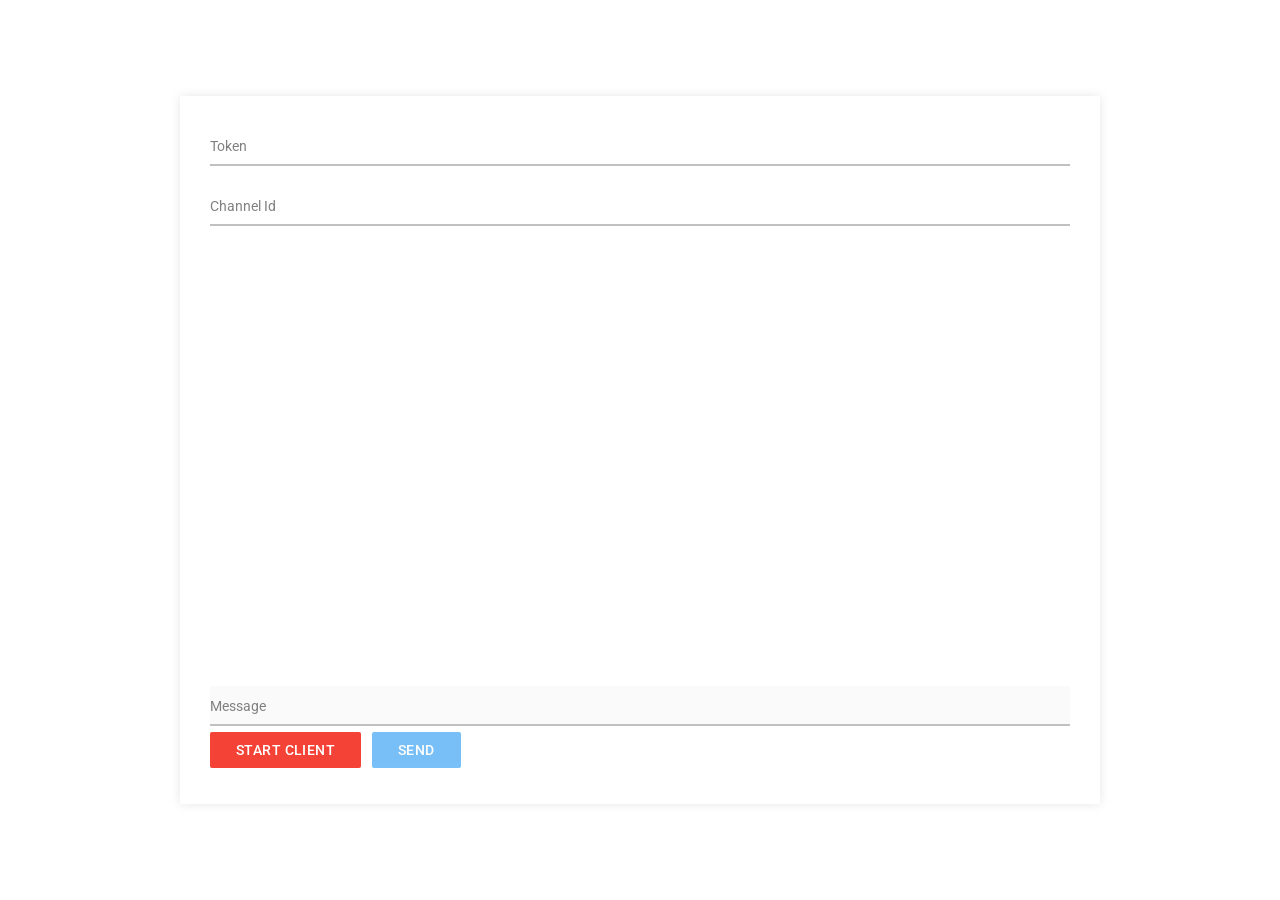
==== commit e1a71b72: "Update index.html" ====
--- a/index.html
+++ b/index.html
@@ -8,12 +8,13 @@
 <!DOCTYPE html>
 <html>
     <head>
+        <title>Discord Web Client</title>
         <meta charset="utf-8">
         <meta http-equiv="X-UA-Compatible" content="IE=edge">
         <meta name="viewport" content="width=device-width, initial-scale=1">
         <!-- load MUI -->
         <link href="./libs/mui.min.css" rel="stylesheet" type="text/css" />
-        <script src="./libs/mui.min.js"></script>
+        <script src="./libs/mui.min.js" defer></script>
         <link href="./libs/no.css" rel="stylesheet" type="text/css" />
         <link rel="stylesheet" href="https://fonts.googleapis.com/icon?family=Material+Icons" />
         <link rel="stylesheet" href="https://fonts.googleapis.com/css?family=Roboto:300,400,500,700&display=swap" />
@@ -21,14 +22,10 @@
     <body>
         <script>
             window.onload = async function(){
-                function getMeta(url, callback) {
-                    const img = new Image();
-                    img.src = url;
-                    img.onload = function() { callback(this.width, this.height); }
-                }
                 var log = {
-                    text: function(text, type=0){
+                    text: function(text, message_id, type=0){
                     var a = document.createElement("p")
+                    a.id = `message-${message_id}`
                     a.innerText = text;
                     if(type==0){
                     document.getElementById("chat").appendChild(a)
@@ -39,16 +36,8 @@
                     image: function(src, type=0){
                         var a = document.createElement("img")
                         a.src = src;
-                        if(getMeta(src, (e,t)=>{if(e==t){return true}else{return false}})){
-                        a.style.width = "300px";
-                        a.style.height = "300px";
-                        } else if(getMeta(src, (e,t)=>{if(e<t){return true}else{return false}})){
-                            a.style.width = "300px";
-                            a.style.height = "180px";
-                        } else {
-                            a.style.width = "400px";
-                            a.style.height = "225px";
-                        }
+                        a.style.width = "80%";
+                        a.style.height = "80%";
                         if(type==0){
                             document.getElementById("chat").appendChild(a)
                         } else {
@@ -59,16 +48,8 @@
                         var a = document.createElement("video")
                         a.src = src;
                         a.controls = true;
-                        if(getMeta(src, (e,t)=>{if(e==t){return true}else{return false}})){
-                            a.style.width = "300px";
-                            a.style.height = "300px";
-                            } else if(getMeta(src, (e,t)=>{if(e<t){return true}else{return false}})){
-                                a.style.width = "300px";
-                                a.style.height = "180px";
-                            } else {
-                                a.style.width = "400px";
-                                a.style.height = "225px";
-                            }
+                        a.style.width = "80%";
+                        a.style.height = "80%";
                             if(type==0){
                                 document.getElementById("chat").appendChild(a)
                             } else {
@@ -86,6 +67,12 @@
                         } else{
                             document.getElementById("chat").prepend(a)
                         }
+                    },
+                    badge: function(elem, text) {
+                        var a = document.createElement("sub")
+                        a.className = 'small-message-badge'
+                        a.innerText = text
+                        elem.appendChild(a)
                     }
                 }
                 var Client = {
@@ -93,14 +80,12 @@
                     clientName: {},
                     intervalIds: {},
                     reconnectAttempts: 0,
-                    start: function(clientName, token, channelid, isRestart=false){
-                    if(isRestart==false){
-                        if(Client.clientIds.length != 0){
+                    start: function(clientName, token, channelid){
+                        if(Client.clientIds.length > 0){
                             for(i of Client.clientIds) {
                                 Client.close(i)
                             }
                         }
-                    }
                     Client.clientIds.push(clientName)
                     Client.clientName[clientName] = new WebSocket("wss://gateway.discord.gg/?v=6&encoding=json")
                     var interval = 0;
@@ -115,29 +100,29 @@
                             }
                         }
                     }
-                    Client.clientName[clientName].onopen = function open() {
+                    Client.clientName[clientName].onopen = function() {
                         Client.reconnectAttempts = 0
                         Client.clientName[clientName].send(JSON.stringify(payload))
                     }
-                    Client.clientName[clientName].onclose = function close() {
+                    Client.clientName[clientName].onclose = function() {
                         console.log("Reconnecting client...")
                         clearInterval(Client.intervalIds[clientName])
                         delete Client.clientName[clientName]
-                        delete Client.clientIds[clientName]
+                        Client.clientIds.splice(Client.clientIds.indexOf(clientName), 1)
                         delete Client.intervalIds[clientName]
                         Client.reconnectAttempts += 1
                         if(Client.reconnectAttempts>=5){
                             console.log("Reconnect failed!")
+                            Client.reconnectAttempts = 0
                         } else{
                         window.setTimeout(function() {
                             Client.start(clientName, token, channelid, true)
                         }, 10)
                     }
                     }
-                    Client.clientName[clientName].onmessage = function incoming(data){
+                    Client.clientName[clientName].onmessage = function(data){
                         var payload = JSON.parse(data.data)
                         const {t, s, op, d} = payload;
-                        
                         switch (op) {
                             case 10:
                                 const {heartbeat_interval} = d;
@@ -150,12 +135,12 @@
                                 let content = d.content
                                 if (channelid.toLowerCase() != 'all'){
                                     if (d.channel_id === channelid) {
-                                        log.text(`${author}#${d.author.discriminator}: ${content}`)
+                                        log.text(`${author}#${d.author.discriminator}: ${content}`, d.id)
                                         if(d.attachments.length > 0){
                                             for(i of d.attachments){
                                                 if(i.content_type.includes("image")){
                                                     log.image(i.url)
-                                                } else if(i.content_type.includes("video")) {
+                                                } else if(i.content_type.includes("video")){
                                                     log.video(i.url)
                                                 } else {
                                                     log.file(i.url, i.filename)
@@ -164,7 +149,7 @@
                                         }
                                     }
                                 } else {
-                                    log.text(`${author}#${d.author.discriminator}: ${content}`)
+                                    log.text(`${author}#${d.author.discriminator}: ${content}`, d.id)
                                     if(d.attachments.length > 0){
                                         for(i of d.attachments){
                                             if(i.content_type.includes("image")){
@@ -177,6 +162,21 @@
                                         }
                                     }
                                 }
+                                break;
+                            case 'MESSAGE_DELETE':
+                                if (channelid.toLowerCase() != 'all'){
+                                    if(d.channel_id==channelid){
+                                        if(document.querySelector("#message-"+d.id)){
+                                            //document.querySelector(".message-"+d.id).style.color = "red";
+                                            log.badge(document.querySelector("#message-"+d.id), " (deleted)")
+                                        }
+                                    }
+                                } else {
+                                    if(document.querySelector("#message-"+d.id)){
+                                        log.badge(document.querySelector("#message-"+d.id), " (deleted)")
+                                    }
+                                }
+                                break;
                         }
                     }
                     
@@ -188,17 +188,17 @@
                     }
                     },
                     close: function(clientName) {
-                        for(i of Client.clientIds){
-                            if(clientName==i){
+                        for(i in Client.clientIds){
+                            if(clientName==Client.clientIds[i]){
                                 Client.clientName[clientName].onclose = function(){}
                                 Client.clientName[clientName].close()
                                 clearInterval(Client.intervalIds[clientName])
                                 delete Client.clientName[clientName]
-                                delete Client.clientIds[clientName]
+                                Client.clientIds.splice(Client.clientIds.indexOf(clientName), 1)
                                 delete Client.intervalIds[clientName]
                                 break
                             } else{
-                                throw new Error("Unknown Client Id!")
+                                console.warn("Unknown Client Id!")
                                 break
                             }
                         }
@@ -221,7 +221,7 @@
                 }
             }
         }
-        log.text(`${d.author.username}#${d.author.discriminator}: ${d.content}`, 1)
+        log.text(`${d.author.username}#${d.author.discriminator}: ${d.content}`, d.id, 1)
     }
 }
 document.getElementById("start").onclick = async function(){
@@ -235,7 +235,7 @@
         try {await getMessage(token, channelId)} catch { }
         document.getElementById("chat").scrollTop = document.getElementById("chat").scrollHeight-document.getElementById("chat").clientHeight
     }
-    Client.start("test", token, channelId)
+    Client.start(Math.random(), token, channelId)
     document.getElementById("send").disabled = false
     document.getElementById("chatbox").disabled = false
 }
@@ -267,8 +267,8 @@
             <div class="underline"></div>
             <label>Channel Id</label>
             </div><br>
-        </div><!--860px;400px-->
-        <div class="input-box chat-ui" id="chat"></div><br><br>
+        </div>
+        <div class="form1 chat-ui" id="chat"></div><br><br>
         <div id="form2">
             <div class="input-form">
             <input id="chatbox" type="text" required disabled>
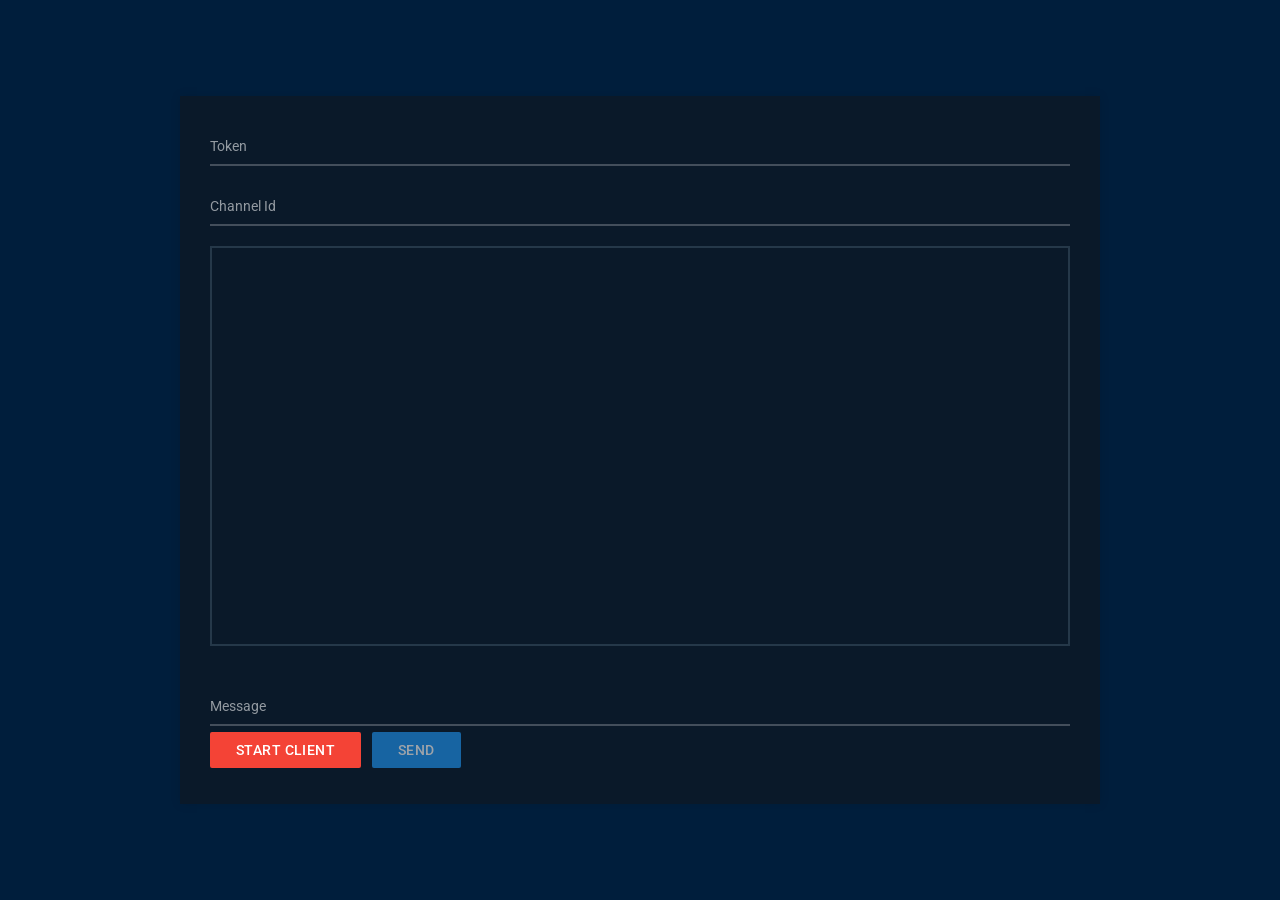
==== commit 1edaea15: "Update index.html" ====
--- a/index.html
+++ b/index.html
@@ -268,7 +268,7 @@
             <label>Channel Id</label>
             </div><br>
         </div>
-        <div class="form1 chat-ui" id="chat"></div><br><br>
+        <div class="chat-ui" id="chat"></div><br><br>
         <div id="form2">
             <div class="input-form">
             <input id="chatbox" type="text" required disabled>
--- a/libs/no.css
+++ b/libs/no.css
@@ -7,7 +7,8 @@
    font-family: 'Roboto', sans-serif;
  }
  body{
-   background-color: #ffffff;
+   font-family: 'Roboto';
+   background-color: #001e3c;
    -ms-overflow-style: none;  /* Internet Explorer 10+ */
    scrollbar-width: none;  /* Firefox */
    width: 100%;
@@ -20,7 +21,7 @@
  }
  .input-box{
    position: relative;
-   background: rgb(255, 255, 255);
+   background: #0a1929;
    padding: 30px;
    box-shadow: 0px 0px 10px rgba(0, 0, 0, 0.1);
  }
@@ -29,24 +30,32 @@
    width: 100%;
    position: relative;
  }
+ .input-box .input-form input:-webkit-autofill,
+ input:-webkit-autofill:hover, 
+ input:-webkit-autofill:focus, 
+ input:-webkit-autofill:active{
+     -webkit-box-shadow: 0 0 0 30px white inset !important;
+ }
  .input-box .input-form input{
    height: 100%;
    width: 100%;
    border: none;
    font-size: 17px;
-   border-bottom: 2px solid silver;
+   background-color: #0a1929;
+   color: #FFFFFF;
+   border-bottom: 2px solid #434e5b;
  }
  .input-form input:focus ~ label,
  .input-form input:valid ~ label{
    transform: translateY(-20px);
    font-size: 15px;
-   color: #4158d0;
+   color: #a6d2e4;
  }
  .input-box .input-form label{
    position: absolute;
    bottom: 10px;
    left: 0;
-   color: grey;
+   color: #939aa1;
    pointer-events: none;
    transition: all 0.3s ease;
  }
@@ -61,7 +70,7 @@
    content: "";
    height: 100%;
    width: 100%;
-   background: #4158d0;
+   background: #a6d2e4;
    transform: scaleX(0);
    transform-origin: center;
    transition: transform 0.3s ease;
@@ -71,6 +80,11 @@
    transform: scaleX(1);
  }
  .chat-ui {
+  position: relative;
+  background: #0a1929;
+  color: #FFFFFF;
+  padding: 30px;
+  border: 2px solid #253849;
   width:860px;
   height:400px;
   overflow-y:auto;
@@ -91,3 +105,7 @@
 .chat-ui::-webkit-scrollbar-thumb:hover {
   background: #555; 
 }
+.small-message-badge {
+  font-style:italic;
+  font-size:x-small;
+}
